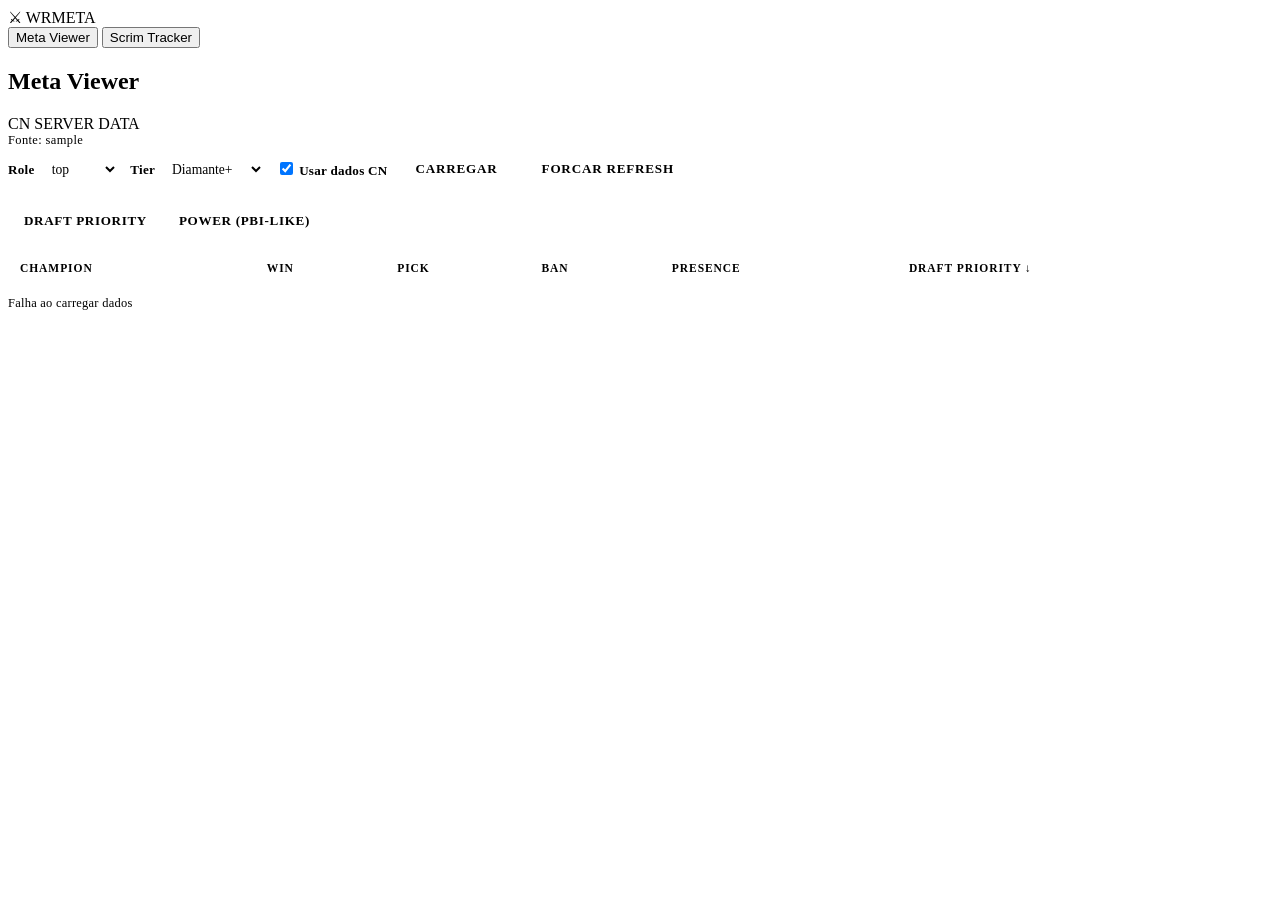
==== app/static/index.html @ bcf16499 "Scrim Tracker, CN tier fix, dark esports theme (#19) - Fix CN tier mapping: 5 tiers (Diamond+, Maste" ====
<!doctype html>
<html lang="pt-BR">
  <head>
    <meta charset="UTF-8" />
    <meta name="viewport" content="width=device-width, initial-scale=1.0" />
    <title>WR Meta Command</title>
    <link rel="preconnect" href="https://fonts.googleapis.com">
    <link rel="preconnect" href="https://fonts.gstatic.com" crossorigin>
    <link href="https://fonts.googleapis.com/css2?family=Chakra+Petch:wght@400;600;700&family=JetBrains+Mono:wght@400;500;700&display=swap" rel="stylesheet">
    <link rel="stylesheet" href="/static/scrim.css">
    <style>
      /* ===== META VIEWER INLINE STYLES ===== */
      .source-banner {
        margin-bottom: 0.4rem;
        color: var(--text-muted);
        font-size: 0.78rem;
        letter-spacing: 0.03em;
        font-family: var(--font-mono);
      }
      .controls {
        display: flex;
        gap: 0.75rem;
        margin-bottom: 1.25rem;
        flex-wrap: wrap;
        align-items: center;
      }
      .controls label {
        font-weight: 600;
        font-size: 0.82rem;
        color: var(--text-secondary);
        letter-spacing: 0.02em;
      }
      .controls select,
      .controls input[type="checkbox"] {
        accent-color: var(--accent);
      }
      .controls select {
        background: var(--surface);
        color: var(--text-primary);
        border: 1px solid var(--border);
        border-radius: 4px;
        padding: 0.4rem 0.6rem;
        font-size: 0.85rem;
        font-family: var(--font-mono);
      }
      .controls select:focus {
        border-color: var(--accent);
        outline: none;
        box-shadow: 0 0 0 2px var(--accent-glow);
      }
      .controls button {
        padding: 0.45rem 1rem;
        border: 1px solid var(--accent);
        border-radius: 4px;
        background: transparent;
        color: var(--accent);
        font-family: var(--font-heading);
        font-weight: 700;
        font-size: 0.82rem;
        letter-spacing: 0.06em;
        text-transform: uppercase;
        cursor: pointer;
        transition: all 0.2s;
      }
      .controls button:hover {
        background: var(--accent);
        color: var(--bg-deep);
        box-shadow: 0 0 12px var(--accent-glow);
      }
      #forceRefresh {
        border-color: var(--magenta) !important;
        color: var(--magenta) !important;
      }
      #forceRefresh:hover {
        background: var(--magenta) !important;
        color: var(--bg-deep) !important;
        box-shadow: 0 0 12px rgba(232, 121, 249, 0.3) !important;
      }
      .view-tabs {
        display: inline-flex;
        margin-bottom: 1rem;
        border: 1px solid var(--border);
        border-radius: 6px;
        overflow: hidden;
      }
      .view-tab {
        border: none;
        background: var(--surface);
        padding: 0.5rem 1rem;
        cursor: pointer;
        font-weight: 700;
        font-family: var(--font-heading);
        font-size: 0.82rem;
        letter-spacing: 0.05em;
        text-transform: uppercase;
        color: var(--text-secondary);
        transition: all 0.2s;
      }
      .view-tab.active {
        background: var(--accent);
        color: var(--bg-deep);
      }
      .view-tab:hover:not(.active) {
        background: var(--surface-hover);
        color: var(--text-primary);
      }
      /* Meta table */
      .meta-table-wrap {
        border: 1px solid var(--border);
        border-radius: 8px;
        overflow: hidden;
      }
      table {
        width: 100%;
        border-collapse: collapse;
      }
      th,
      td {
        padding: 0.6rem 0.75rem;
        text-align: left;
        border-bottom: 1px solid var(--border);
        font-size: 0.85rem;
      }
      th {
        background: var(--surface);
        color: var(--text-secondary);
        font-family: var(--font-heading);
        font-weight: 700;
        font-size: 0.72rem;
        letter-spacing: 0.08em;
        text-transform: uppercase;
      }
      th.sortable {
        cursor: pointer;
        user-select: none;
        transition: color 0.15s;
      }
      th.sortable:hover {
        color: var(--accent);
      }
      td {
        color: var(--text-primary);
        font-family: var(--font-mono);
        font-size: 0.82rem;
      }
      tr:hover td {
        background: var(--surface-hover);
      }
      tr:last-child td {
        border-bottom: none;
      }
      .champ-cell {
        display: flex;
        align-items: center;
        gap: 0.6rem;
        font-family: var(--font-heading);
        font-weight: 600;
        letter-spacing: 0.01em;
      }
      .champ-avatar {
        width: 30px;
        height: 30px;
        border-radius: 6px;
        object-fit: cover;
        background: var(--surface);
        flex-shrink: 0;
        border: 1px solid var(--border);
      }
      .champ-avatar-fallback {
        width: 30px;
        height: 30px;
        border-radius: 6px;
        background: var(--accent);
        color: var(--bg-deep);
        display: flex;
        align-items: center;
        justify-content: center;
        font-weight: 700;
        font-size: 0.78rem;
        flex-shrink: 0;
      }
      #message {
        margin-top: 0.75rem;
        color: var(--text-muted);
        font-size: 0.78rem;
        font-family: var(--font-mono);
        letter-spacing: 0.02em;
      }
      .warning-banner {
        background: rgba(251, 191, 36, 0.1);
        color: #fbbf24;
        border: 1px solid rgba(251, 191, 36, 0.3);
        border-radius: 6px;
        padding: 0.6rem 0.9rem;
        margin-bottom: 1rem;
        font-size: 0.82rem;
        display: none;
        font-family: var(--font-mono);
      }
    </style>
  </head>
  <body>
    <div class="app-shell">
      <header class="app-header">
        <div class="brand">
          <span class="brand-icon">&#9876;</span>
          <span class="brand-text">WR<span class="brand-accent">META</span></span>
        </div>
        <nav class="top-nav">
          <button id="navMeta" class="active" onclick="switchSection('meta')">Meta Viewer</button>
          <button id="navScrim" onclick="switchSection('scrim')">Scrim Tracker</button>
        </nav>
      </header>

      <main class="app-main">
        <section id="metaSection">
          <div class="section-header">
            <h1>Meta Viewer</h1>
            <span class="section-tag">CN SERVER DATA</span>
          </div>
          <div id="sourceLabel" class="source-banner">Fonte: sample</div>
          <div id="cnTimestamp" class="source-banner"></div>

          <div class="controls">
            <label>
              Role
              <select id="role">
                <option value="top">top</option>
                <option value="jungle">jungle</option>
                <option value="mid">mid</option>
                <option value="adc">adc</option>
                <option value="support">support</option>
              </select>
            </label>

            <label>
              Tier
              <select id="tier">
                <option value="diamond_plus">Diamante+</option>
                <option value="master">Mestre</option>
                <option value="monarch">Monarca</option>
                <option value="rift_peak">Pico do Rift</option>
              </select>
            </label>

            <label>
              <input id="useCn" type="checkbox" checked />
              Usar dados CN
            </label>

            <button id="load">Carregar</button>
            <button id="forceRefresh" title="Forcar atualizacao dos dados CN">Forcar Refresh</button>
          </div>

          <div id="warningBanner" class="warning-banner"></div>

          <div class="view-tabs">
            <button id="tabDraft" class="view-tab active" data-view="draft">Draft Priority</button>
            <button id="tabPower" class="view-tab" data-view="power">Power (PBI-like)</button>
          </div>

          <div class="meta-table-wrap">
            <table>
              <thead>
                <tr>
                  <th class="sortable" data-sort="champion">Champion</th>
                  <th class="sortable" data-sort="win">Win</th>
                  <th class="sortable" data-sort="pick">Pick</th>
                  <th class="sortable" data-sort="ban">Ban</th>
                  <th class="sortable" data-sort="presence">Presence</th>
                  <th id="scoreHeader" class="sortable" data-sort="draft_score">Draft Priority</th>
                </tr>
              </thead>
              <tbody id="rows"></tbody>
            </table>
          </div>

          <div id="message"></div>

          <script>
            const loadButton = document.getElementById("load");
            const roleSelect = document.getElementById("role");
            const tierSelect = document.getElementById("tier");
            const useCnCheckbox = document.getElementById("useCn");
            const rowsBody = document.getElementById("rows");
            const message = document.getElementById("message");
            const sourceLabel = document.getElementById("sourceLabel");
            const cnTimestamp = document.getElementById("cnTimestamp");
            const tabDraft = document.getElementById("tabDraft");
            const tabPower = document.getElementById("tabPower");
            const scoreHeader = document.getElementById("scoreHeader");
            const sortableHeaders = document.querySelectorAll("th.sortable");
            const warningBanner = document.getElementById("warningBanner");
            const forceRefreshBtn = document.getElementById("forceRefresh");

            const state = {
              view: "draft",
              sort: "draft_score",
              dir: "desc",
            };

            function pct(value) {
              return `${(value * 100).toFixed(1)}%`;
            }

            function currentScoreField() {
              return state.view === "power" ? "power_score" : "draft_score";
            }

            function updateTabs() {
              tabDraft.classList.toggle("active", state.view === "draft");
              tabPower.classList.toggle("active", state.view === "power");
            }

            function labelForSort(sortKey) {
              if (sortKey === "champion") return "Champion";
              if (sortKey === "win") return "Win";
              if (sortKey === "pick") return "Pick";
              if (sortKey === "ban") return "Ban";
              if (sortKey === "presence") return "Presence";
              return state.view === "power" ? "Power" : "Draft Priority";
            }

            function updateHeaders() {
              const scoreField = currentScoreField();
              scoreHeader.dataset.sort = scoreField;
              scoreHeader.textContent = state.view === "power" ? "Power (PBI-like)" : "Draft Priority";

              sortableHeaders.forEach((header) => {
                const key = header.dataset.sort;
                const isActive = key === state.sort;
                const arrow = isActive ? (state.dir === "asc" ? " \u2191" : " \u2193") : "";
                header.textContent = `${labelForSort(key)}${arrow}`;
              });
            }

            function champCell(item) {
              const name = item.champion || "?";
              if (item.avatar_url) {
                return `<td><div class="champ-cell"><img class="champ-avatar" src="${item.avatar_url}" alt="${name}" onerror="this.outerHTML='<span class=\\'champ-avatar-fallback\\'>${name[0]}</span>'">${name}</div></td>`;
              }
              return `<td><div class="champ-cell"><span class="champ-avatar-fallback">${name[0]}</span>${name}</div></td>`;
            }

            function render(items) {
              rowsBody.innerHTML = "";
              const scoreField = currentScoreField();

              items.forEach((item) => {
                const tr = document.createElement("tr");
                const presence = (item.pickrate || 0) + (item.banrate || 0);
                tr.innerHTML = `
                  ${champCell(item)}
                  <td>${pct(item.winrate)}</td>
                  <td>${pct(item.pickrate)}</td>
                  <td>${pct(item.banrate)}</td>
                  <td>${pct(presence)}</td>
                  <td>${(item[scoreField] ?? item.priority_score).toFixed(3)}</td>
                `;
                rowsBody.appendChild(tr);
              });
            }

            function formatCnTimestamp(isoDate) {
              if (!isoDate) return "";
              const parsed = new Date(isoDate);
              if (Number.isNaN(parsed.getTime())) {
                return `Dados CN obtidos em: ${isoDate}`;
              }
              return `Dados CN obtidos em: ${parsed.toLocaleString("pt-BR")}`;
            }

            async function refreshSourceLabel() {
              try {
                const response = await fetch("/meta/source");
                if (!response.ok) return;
                const data = await response.json();
                sourceLabel.textContent = `Fonte: ${data.source}`;
                cnTimestamp.textContent = formatCnTimestamp(data.last_fetch);
              } catch (err) {
                // silent fallback
              }
            }

            async function loadMeta(refresh) {
              const role = roleSelect.value;
              const tier = tierSelect.value;
              const source = useCnCheckbox.checked ? "auto" : "sample";
              const scoreSort = currentScoreField();

              if (!["champion", "win", "pick", "ban", "presence", "draft_score", "power_score"].includes(state.sort)) {
                state.sort = scoreSort;
              }

              rowsBody.innerHTML = "";
              message.textContent = "Carregando...";
              warningBanner.style.display = "none";

              try {
                const query = new URLSearchParams({
                  role,
                  tier,
                  source,
                  view: state.view,
                  sort: state.sort,
                  dir: state.dir,
                });
                if (refresh) query.set("refresh", "force");
                const response = await fetch(`/meta?${query.toString()}`);
                if (!response.ok) {
                  throw new Error("Falha ao carregar dados");
                }
                const data = await response.json();
                render(data.items);
                sourceLabel.textContent = `Fonte: ${data.source}`;
                cnTimestamp.textContent = formatCnTimestamp(data.last_fetch);
                message.textContent = `Mostrando ${data.items.length} campe\u00f5es \u00b7 ordenado por ${labelForSort(state.sort)} (${state.dir})`;
                if (data.warning) {
                  warningBanner.textContent = data.warning;
                  warningBanner.style.display = "block";
                }
              } catch (err) {
                rowsBody.innerHTML = "";
                message.textContent = err.message;
                cnTimestamp.textContent = "";
                await refreshSourceLabel();
              }
            }

            function setView(view) {
              state.view = view;
              const scoreField = currentScoreField();
              if (state.sort === "draft_score" || state.sort === "power_score") {
                state.sort = scoreField;
              }
              updateTabs();
              updateHeaders();
              loadMeta();
            }

            function onSortClick(header) {
              const key = header.dataset.sort;
              if (state.sort === key) {
                state.dir = state.dir === "asc" ? "desc" : "asc";
              } else {
                state.sort = key;
                state.dir = key === "champion" ? "asc" : "desc";
              }
              updateHeaders();
              loadMeta();
            }

            tabDraft.addEventListener("click", () => setView("draft"));
            tabPower.addEventListener("click", () => setView("power"));
            loadButton.addEventListener("click", () => loadMeta());
            forceRefreshBtn.addEventListener("click", () => {
              forceRefreshBtn.disabled = true;
              forceRefreshBtn.textContent = "Atualizando...";
              fetch("/api/champions/refresh").finally(() => {
                forceRefreshBtn.disabled = false;
                forceRefreshBtn.textContent = "Forcar Refresh";
              });
              loadMeta(true);
            });
            sortableHeaders.forEach((header) => header.addEventListener("click", () => onSortClick(header)));

            updateTabs();
            updateHeaders();
            loadMeta();
          </script>
        </section>

        <section id="scrimSection" style="display:none">
          <div class="section-header">
            <h1>Scrim Tracker</h1>
            <span class="section-tag">MATCH ANALYTICS</span>
          </div>
          <div class="scrim-tabs" id="scrimSubTabs"></div>
          <div id="scrimContent"></div>
        </section>
      </main>
    </div>

    <script src="/static/scrim.js"></script>
    <script>
      function switchSection(section) {
        const metaEl = document.getElementById('metaSection');
        const scrimEl = document.getElementById('scrimSection');
        const navMeta = document.getElementById('navMeta');
        const navScrim = document.getElementById('navScrim');

        if (section === 'meta') {
          metaEl.style.display = '';
          scrimEl.style.display = 'none';
          navMeta.classList.add('active');
          navScrim.classList.remove('active');
        } else {
          metaEl.style.display = 'none';
          scrimEl.style.display = '';
          navMeta.classList.remove('active');
          navScrim.classList.add('active');
          window.initScrim();
        }
      }
    </script>
  </body>
</html>
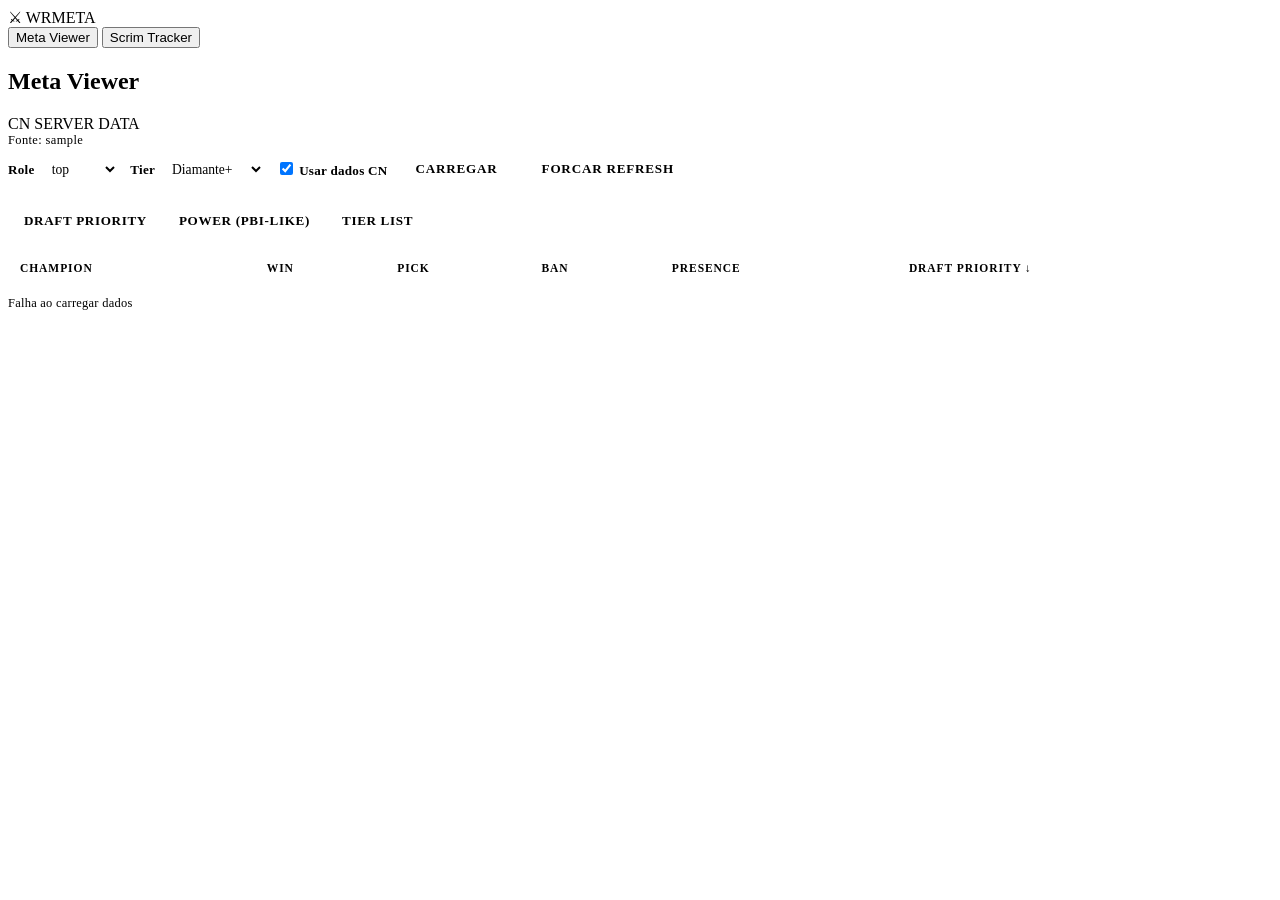
==== commit 7b8ea2ac: "OCR accuracy, tier list, sortable tables, fix Wukong consistency - Fix CN Meta force-refresh: backen" ====
--- a/app/static/index.html
+++ b/app/static/index.html
@@ -257,9 +257,11 @@
           <div class="view-tabs">
             <button id="tabDraft" class="view-tab active" data-view="draft">Draft Priority</button>
             <button id="tabPower" class="view-tab" data-view="power">Power (PBI-like)</button>
+            <button id="tabTier" class="view-tab" data-view="tier">Tier List</button>
           </div>
 
-          <div class="meta-table-wrap">
+          <div id="tierListView" style="display:none"></div>
+          <div class="meta-table-wrap" id="metaTableWrap">
             <table>
               <thead>
                 <tr>
@@ -288,10 +290,15 @@
             const cnTimestamp = document.getElementById("cnTimestamp");
             const tabDraft = document.getElementById("tabDraft");
             const tabPower = document.getElementById("tabPower");
+            const tabTier = document.getElementById("tabTier");
             const scoreHeader = document.getElementById("scoreHeader");
             const sortableHeaders = document.querySelectorAll("th.sortable");
             const warningBanner = document.getElementById("warningBanner");
             const forceRefreshBtn = document.getElementById("forceRefresh");
+            const tierListView = document.getElementById("tierListView");
+            const metaTableWrap = document.getElementById("metaTableWrap");
+
+            let lastLoadedItems = [];
 
             const state = {
               view: "draft",
@@ -310,6 +317,9 @@
             function updateTabs() {
               tabDraft.classList.toggle("active", state.view === "draft");
               tabPower.classList.toggle("active", state.view === "power");
+              tabTier.classList.toggle("active", state.view === "tier");
+              metaTableWrap.style.display = state.view === "tier" ? "none" : "";
+              tierListView.style.display = state.view === "tier" ? "" : "none";
             }
 
             function labelForSort(sortKey) {
@@ -332,6 +342,44 @@
                 const arrow = isActive ? (state.dir === "asc" ? " \u2191" : " \u2193") : "";
                 header.textContent = `${labelForSort(key)}${arrow}`;
               });
+            }
+
+            function renderMetaTierList(items) {
+              if (!items.length) { tierListView.innerHTML = '<p style="color:#999">Sem dados</p>'; return; }
+              // Score based on draft_score (already computed by backend)
+              const scored = items.map(item => ({
+                ...item,
+                score: item.draft_score ?? item.priority_score ?? 0,
+              }));
+              scored.sort((a, b) => b.score - a.score);
+
+              // Percentile-based tiers
+              const len = scored.length;
+              const tiers = { S: [], A: [], B: [], C: [], D: [] };
+              scored.forEach((item, i) => {
+                const pctile = i / len;
+                const tier = pctile < 0.10 ? "S" : pctile < 0.25 ? "A" : pctile < 0.50 ? "B" : pctile < 0.75 ? "C" : "D";
+                tiers[tier].push(item);
+              });
+
+              const tierColors = { S: "#f59e0b", A: "#22d3ee", B: "#10b981", C: "#6b7280", D: "#ef4444" };
+              let html = "";
+              for (const [label, champs] of Object.entries(tiers)) {
+                if (!champs.length) continue;
+                html += `<div style="display:flex;align-items:stretch;margin-bottom:2px;min-height:48px">
+                  <div style="min-width:40px;display:flex;align-items:center;justify-content:center;font-weight:bold;font-size:1.2rem;background:${tierColors[label]}22;color:${tierColors[label]};border-left:3px solid ${tierColors[label]};padding:6px">${label}</div>
+                  <div style="display:flex;flex-wrap:wrap;gap:6px;padding:8px;align-items:center;flex:1;background:var(--surface-raised, #1a2332)">
+                    ${champs.map(c => {
+                      const name = c.champion || "?";
+                      const av = c.avatar_url ? `<img src="${c.avatar_url}" alt="${name}" style="width:32px;height:32px;border-radius:50%;object-fit:cover" onerror="this.style.display='none'">` : "";
+                      return `<div title="${name} — WR: ${pct(c.winrate)} | Pick: ${pct(c.pickrate)} | Ban: ${pct(c.banrate)} | Score: ${c.score.toFixed(3)}" style="display:flex;flex-direction:column;align-items:center;gap:2px;min-width:42px">
+                        ${av}<span style="font-size:0.6rem;color:#94a3b8;max-width:50px;overflow:hidden;text-overflow:ellipsis;white-space:nowrap">${name}</span>
+                      </div>`;
+                    }).join("")}
+                  </div>
+                </div>`;
+              }
+              tierListView.innerHTML = html;
             }
 
             function champCell(item) {
@@ -411,7 +459,9 @@
                   throw new Error("Falha ao carregar dados");
                 }
                 const data = await response.json();
+                lastLoadedItems = data.items;
                 render(data.items);
+                if (state.view === "tier") renderMetaTierList(data.items);
                 sourceLabel.textContent = `Fonte: ${data.source}`;
                 cnTimestamp.textContent = formatCnTimestamp(data.last_fetch);
                 message.textContent = `Mostrando ${data.items.length} campe\u00f5es \u00b7 ordenado por ${labelForSort(state.sort)} (${state.dir})`;
@@ -435,7 +485,11 @@
               }
               updateTabs();
               updateHeaders();
-              loadMeta();
+              if (view === "tier" && lastLoadedItems.length) {
+                renderMetaTierList(lastLoadedItems);
+              } else {
+                loadMeta();
+              }
             }
 
             function onSortClick(header) {
@@ -452,6 +506,7 @@
 
             tabDraft.addEventListener("click", () => setView("draft"));
             tabPower.addEventListener("click", () => setView("power"));
+            tabTier.addEventListener("click", () => setView("tier"));
             loadButton.addEventListener("click", () => loadMeta());
             forceRefreshBtn.addEventListener("click", () => {
               forceRefreshBtn.disabled = true;
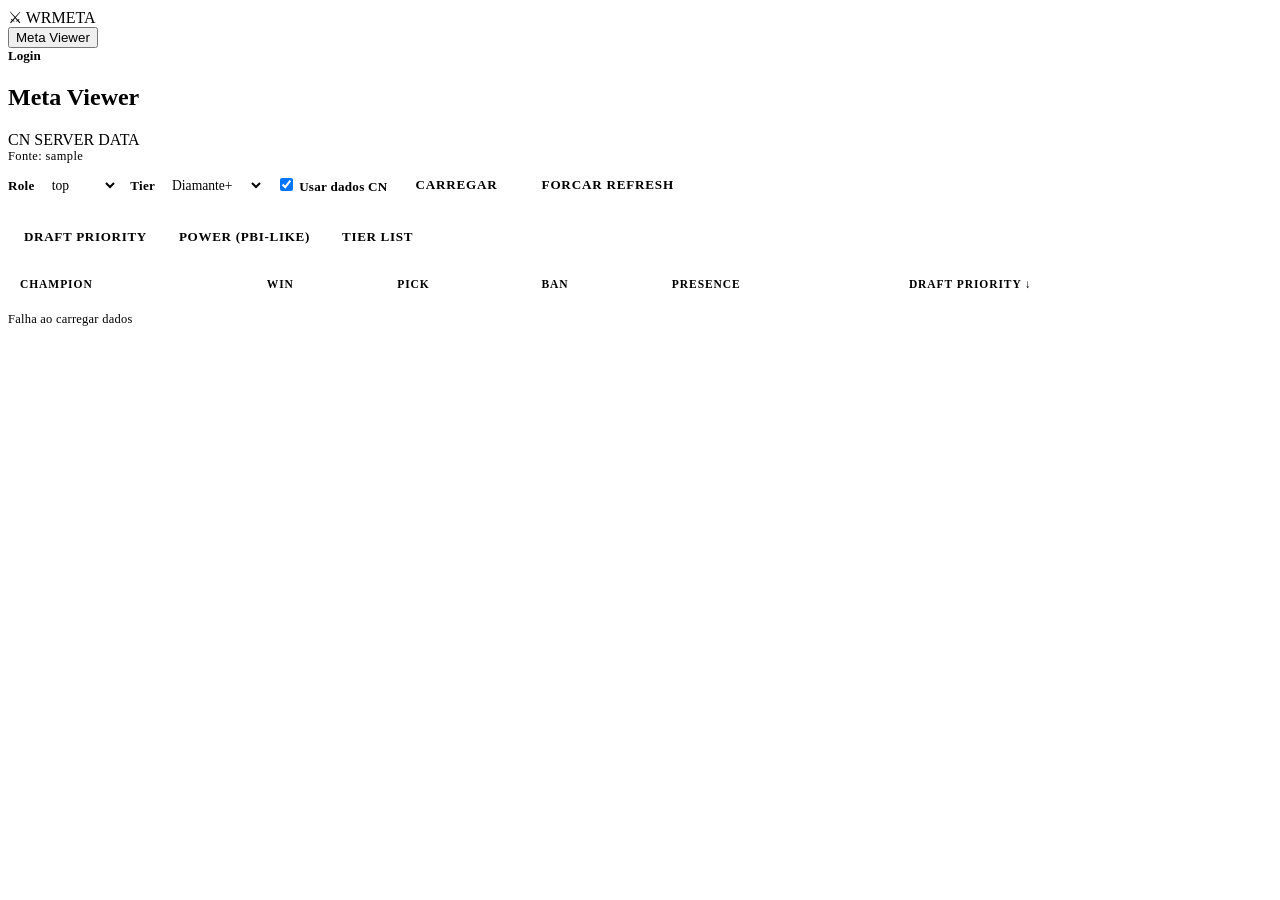
==== commit 0556167a: "feat(player): add streak tracking, personal bests, trends & comparison view - _compute_streaks: curr" ====
--- a/app/static/index.html
+++ b/app/static/index.html
@@ -208,8 +208,15 @@
         </div>
         <nav class="top-nav">
           <button id="navMeta" class="active" onclick="switchSection('meta')">Meta Viewer</button>
-          <button id="navScrim" onclick="switchSection('scrim')">Scrim Tracker</button>
+          <button id="navScrim" style="display:none" onclick="switchSection('scrim')">Scrim Tracker</button>
+          <button id="navPlayer" style="display:none" onclick="switchSection('player')">Player Tracker</button>
         </nav>
+        <div id="userArea" style="margin-left:auto;display:flex;align-items:center;gap:0.6rem;font-size:0.82rem;font-family:var(--font-mono);">
+          <span id="userInfo" style="color:var(--text-secondary);display:none;"></span>
+          <span id="userPlan" style="display:none;font-size:0.7rem;padding:0.15rem 0.45rem;border-radius:3px;font-weight:600;letter-spacing:0.04em;"></span>
+          <a id="loginBtn" href="/login" style="color:var(--accent);text-decoration:none;font-weight:600;">Login</a>
+          <button id="logoutBtn" style="display:none;background:none;border:1px solid var(--border);color:var(--text-muted);padding:0.3rem 0.6rem;border-radius:4px;cursor:pointer;font-family:var(--font-mono);font-size:0.78rem;" onclick="doLogout()">Sair</button>
+        </div>
       </header>
 
       <main class="app-main">
@@ -533,30 +540,399 @@
           <div class="scrim-tabs" id="scrimSubTabs"></div>
           <div id="scrimContent"></div>
         </section>
+
+        <section id="playerSection" style="display:none">
+          <div class="section-header">
+            <h1>Player Tracker</h1>
+            <span class="section-tag">PERSONAL STATS</span>
+          </div>
+          <div id="playerContent"></div>
+        </section>
       </main>
     </div>
 
     <script src="/static/scrim.js"></script>
     <script>
+      let currentUser = null;
+
+      const PLAN_COLORS = {
+        free: { bg: 'rgba(100,116,139,0.2)', color: '#94a3b8' },
+        player: { bg: 'rgba(34,211,238,0.15)', color: '#22d3ee' },
+        coach: { bg: 'rgba(74,222,128,0.15)', color: '#4ade80' },
+        owner: { bg: 'rgba(251,191,36,0.15)', color: '#fbbf24' },
+      };
+
+      async function checkAuth() {
+        try {
+          const res = await fetch('/api/auth/me');
+          if (!res.ok) return null;
+          const data = await res.json();
+          return data.user;
+        } catch { return null; }
+      }
+
+      function updateNav(user) {
+        currentUser = user;
+        const navScrim = document.getElementById('navScrim');
+        const navPlayer = document.getElementById('navPlayer');
+        const loginBtn = document.getElementById('loginBtn');
+        const logoutBtn = document.getElementById('logoutBtn');
+        const userInfo = document.getElementById('userInfo');
+        const userPlan = document.getElementById('userPlan');
+
+        if (user) {
+          loginBtn.style.display = 'none';
+          logoutBtn.style.display = '';
+          userInfo.style.display = '';
+          userInfo.textContent = user.display_name;
+          userPlan.style.display = '';
+          userPlan.textContent = user.plan.toUpperCase();
+          const pc = PLAN_COLORS[user.plan] || PLAN_COLORS.free;
+          userPlan.style.background = pc.bg;
+          userPlan.style.color = pc.color;
+
+          if (user.plan === 'coach' || user.plan === 'owner') {
+            navScrim.style.display = '';
+            navPlayer.style.display = '';
+          }
+          if (user.plan === 'player') {
+            navPlayer.style.display = '';
+          }
+        } else {
+          loginBtn.style.display = '';
+          logoutBtn.style.display = 'none';
+          userInfo.style.display = 'none';
+          userPlan.style.display = 'none';
+          navScrim.style.display = 'none';
+          navPlayer.style.display = 'none';
+        }
+      }
+
+      async function doLogout() {
+        await fetch('/api/auth/logout', { method: 'POST' });
+        currentUser = null;
+        updateNav(null);
+        switchSection('meta');
+      }
+
       function switchSection(section) {
         const metaEl = document.getElementById('metaSection');
         const scrimEl = document.getElementById('scrimSection');
-        const navMeta = document.getElementById('navMeta');
-        const navScrim = document.getElementById('navScrim');
-
-        if (section === 'meta') {
+        const playerEl = document.getElementById('playerSection');
+
+        document.querySelectorAll('.top-nav button').forEach(b => b.classList.remove('active'));
+        metaEl.style.display = 'none';
+        scrimEl.style.display = 'none';
+        playerEl.style.display = 'none';
+
+        if (section === 'scrim') {
+          scrimEl.style.display = '';
+          document.getElementById('navScrim').classList.add('active');
+          window.initScrim();
+        } else if (section === 'player') {
+          playerEl.style.display = '';
+          document.getElementById('navPlayer').classList.add('active');
+          window.initPlayer();
+        } else {
           metaEl.style.display = '';
-          scrimEl.style.display = 'none';
-          navMeta.classList.add('active');
-          navScrim.classList.remove('active');
+          document.getElementById('navMeta').classList.add('active');
+        }
+      }
+
+      // ============================================================
+      // Player Tracker
+      // ============================================================
+      let playerInited = false;
+
+      window.initPlayer = function () {
+        if (playerInited) return;
+        playerInited = true;
+        loadPlayerData();
+      };
+
+      async function loadPlayerData() {
+        const wrap = document.getElementById('playerContent');
+        wrap.innerHTML = '<p style="color:var(--text-muted)">Carregando...</p>';
+
+        try {
+          const [statsRes, matchesRes, champsRes, cmpRes] = await Promise.all([
+            fetch('/api/player/stats'),
+            fetch('/api/player/matches'),
+            fetch('/api/champions'),
+            fetch('/api/player/stats/comparison'),
+          ]);
+
+          if (!statsRes.ok || !matchesRes.ok) {
+            wrap.innerHTML = '<p style="color:var(--red)">Erro ao carregar dados do jogador.</p>';
+            return;
+          }
+
+          const stats = await statsRes.json();
+          const matches = await matchesRes.json();
+          const champs = champsRes.ok ? await champsRes.json() : [];
+          const cmpData = cmpRes.ok ? await cmpRes.json() : null;
+
+          renderPlayer(wrap, stats, matches, champs, cmpData);
+        } catch (err) {
+          wrap.innerHTML = `<p style="color:var(--red)">Erro: ${err.message}</p>`;
+        }
+      }
+
+      function renderPlayer(wrap, stats, matches, champs, cmpData) {
+        const o = stats.overall || {};
+        const streaks = stats.streaks || {};
+        const bests = stats.personal_bests || {};
+        const trends = stats.trends || {};
+        const champMap = {};
+        champs.forEach(c => { champMap[c.name] = c.avatar_url; });
+
+        let html = '';
+
+        // Overview cards
+        html += `<div style="display:grid;grid-template-columns:repeat(auto-fit,minmax(140px,1fr));gap:0.8rem;margin-bottom:1rem;">
+          <div class="stat-card"><div class="stat-label">Partidas</div><div class="stat-value">${o.total_games || 0}</div></div>
+          <div class="stat-card"><div class="stat-label">Winrate</div><div class="stat-value" style="color:${(o.winrate||0)>=50?'var(--green)':'var(--red)'}">${o.winrate || 0}%</div></div>
+          <div class="stat-card"><div class="stat-label">KDA</div><div class="stat-value">${o.kda || 0}</div></div>
+          <div class="stat-card"><div class="stat-label">MVPs</div><div class="stat-value" style="color:var(--gold)">${o.total_mvp || 0}</div></div>
+        </div>`;
+
+        // Streak section
+        if (streaks.current_streak > 0) {
+          const isWin = streaks.current_streak_type === 'win';
+          const streakColor = isWin ? 'var(--green)' : 'var(--red)';
+          const streakLabel = isWin ? 'SEQUÊNCIA DE VITÓRIAS' : 'SEQUÊNCIA DE DERROTAS';
+          html += `<div style="display:grid;grid-template-columns:repeat(auto-fit,minmax(160px,1fr));gap:0.8rem;margin-bottom:1.5rem;">
+            <div class="stat-card" style="border-color:${streakColor};">
+              <div class="stat-label">${streakLabel}</div>
+              <div class="stat-value" style="color:${streakColor}">${streaks.current_streak}x</div>
+            </div>
+            <div class="stat-card">
+              <div class="stat-label">Maior Sequência Win</div>
+              <div class="stat-value" style="color:var(--green)">${streaks.longest_win || 0}x</div>
+            </div>
+            <div class="stat-card">
+              <div class="stat-label">Maior Sequência Loss</div>
+              <div class="stat-value" style="color:var(--red)">${streaks.longest_loss || 0}x</div>
+            </div>
+          </div>`;
+        }
+
+        // Add match form
+        html += `<details id="playerAddForm" style="margin-bottom:1.5rem;">
+          <summary style="cursor:pointer;color:var(--accent);font-weight:600;font-family:var(--font-heading);font-size:0.95rem;letter-spacing:0.03em;">+ ADICIONAR PARTIDA</summary>
+          <div style="background:var(--surface);border:1px solid var(--border);border-radius:8px;padding:1.2rem;margin-top:0.6rem;">
+            <div style="display:grid;grid-template-columns:repeat(auto-fit,minmax(150px,1fr));gap:0.8rem;">
+              <div class="form-group"><label>Data</label><input type="date" id="pDate" value="${new Date().toISOString().slice(0,10)}" style="background:var(--bg-main);color:var(--text-primary);border:1px solid var(--border);border-radius:4px;padding:0.4rem;width:100%;font-family:var(--font-mono);font-size:0.85rem;"></div>
+              <div class="form-group"><label>Champion</label><input type="text" id="pChamp" list="pChampList" placeholder="Ex: Yasuo" style="background:var(--bg-main);color:var(--text-primary);border:1px solid var(--border);border-radius:4px;padding:0.4rem;width:100%;font-family:var(--font-mono);font-size:0.85rem;">
+                <datalist id="pChampList">${champs.map(c=>`<option value="${c.name}">`).join('')}</datalist></div>
+              <div class="form-group"><label>Role</label><select id="pRole" style="background:var(--bg-main);color:var(--text-primary);border:1px solid var(--border);border-radius:4px;padding:0.4rem;width:100%;font-family:var(--font-mono);font-size:0.85rem;">
+                <option value="top">Top</option><option value="jungle">Jungle</option><option value="mid">Mid</option><option value="bot">Bot</option><option value="support">Support</option></select></div>
+              <div class="form-group"><label>Resultado</label><select id="pResult" style="background:var(--bg-main);color:var(--text-primary);border:1px solid var(--border);border-radius:4px;padding:0.4rem;width:100%;font-family:var(--font-mono);font-size:0.85rem;">
+                <option value="win">Win</option><option value="loss">Loss</option></select></div>
+              <div class="form-group"><label>Kills</label><input type="number" id="pKills" value="0" min="0" style="background:var(--bg-main);color:var(--text-primary);border:1px solid var(--border);border-radius:4px;padding:0.4rem;width:100%;font-family:var(--font-mono);font-size:0.85rem;"></div>
+              <div class="form-group"><label>Deaths</label><input type="number" id="pDeaths" value="0" min="0" style="background:var(--bg-main);color:var(--text-primary);border:1px solid var(--border);border-radius:4px;padding:0.4rem;width:100%;font-family:var(--font-mono);font-size:0.85rem;"></div>
+              <div class="form-group"><label>Assists</label><input type="number" id="pAssists" value="0" min="0" style="background:var(--bg-main);color:var(--text-primary);border:1px solid var(--border);border-radius:4px;padding:0.4rem;width:100%;font-family:var(--font-mono);font-size:0.85rem;"></div>
+              <div class="form-group"><label>Modo</label><select id="pMode" style="background:var(--bg-main);color:var(--text-primary);border:1px solid var(--border);border-radius:4px;padding:0.4rem;width:100%;font-family:var(--font-mono);font-size:0.85rem;">
+                <option value="ranked">Ranked</option><option value="normal">Normal</option><option value="custom">Custom</option><option value="scrim">Scrim</option></select></div>
+            </div>
+            <div style="display:flex;gap:0.6rem;align-items:center;margin-top:0.8rem;">
+              <label style="font-size:0.82rem;color:var(--text-secondary);display:flex;align-items:center;gap:0.3rem;"><input type="checkbox" id="pMvp"> MVP</label>
+              <label style="font-size:0.82rem;color:var(--text-secondary);display:flex;align-items:center;gap:0.3rem;"><input type="checkbox" id="pSvp"> SVP</label>
+            </div>
+            <button onclick="submitPlayerMatch()" style="margin-top:0.8rem;padding:0.5rem 1.5rem;background:var(--accent-dim);color:var(--text-primary);border:1px solid var(--accent);border-radius:6px;font-family:var(--font-heading);font-weight:700;cursor:pointer;letter-spacing:0.03em;">SALVAR</button>
+          </div>
+        </details>`;
+
+        // Champion stats table
+        if (stats.champions && stats.champions.length) {
+          html += `<h3 style="font-family:var(--font-heading);color:var(--accent);margin-bottom:0.6rem;font-size:1rem;">Champions</h3>`;
+          html += `<div style="overflow-x:auto;margin-bottom:1.5rem;"><table class="data-table"><thead><tr>
+            <th>CHAMPION</th><th>GAMES</th><th>WIN%</th><th>KDA</th><th>MVPs</th>
+          </tr></thead><tbody>`;
+          for (const c of stats.champions) {
+            const avatar = champMap[c.champion] ? `<img src="${champMap[c.champion]}" width="24" height="24" style="border-radius:4px;vertical-align:middle;margin-right:0.4rem;">` : '';
+            html += `<tr>
+              <td>${avatar}${c.champion}</td>
+              <td>${c.games}</td>
+              <td style="color:${c.winrate>=50?'var(--green)':'var(--red)'}">${c.winrate}%</td>
+              <td>${c.kda}</td>
+              <td style="color:var(--gold)">${c.mvps || 0}</td>
+            </tr>`;
+          }
+          html += `</tbody></table></div>`;
+        }
+
+        // Role stats
+        if (stats.roles && stats.roles.length) {
+          html += `<h3 style="font-family:var(--font-heading);color:var(--accent);margin-bottom:0.6rem;font-size:1rem;">Por Role</h3>`;
+          html += `<div style="display:grid;grid-template-columns:repeat(auto-fit,minmax(160px,1fr));gap:0.6rem;margin-bottom:1.5rem;">`;
+          for (const r of stats.roles) {
+            html += `<div class="stat-card">
+              <div class="stat-label" style="text-transform:uppercase">${r.role}</div>
+              <div style="font-size:0.85rem;">${r.games} games &middot; <span style="color:${r.winrate>=50?'var(--green)':'var(--red)'}">${r.winrate}%</span> &middot; KDA ${r.kda}</div>
+            </div>`;
+          }
+          html += `</div>`;
+        }
+
+        // Personal bests
+        if (bests.best_kda || bests.most_kills || bests.most_assists) {
+          html += `<h3 style="font-family:var(--font-heading);color:var(--accent);margin-bottom:0.6rem;font-size:1rem;">Personal Bests</h3>`;
+          html += `<div style="display:grid;grid-template-columns:repeat(auto-fit,minmax(200px,1fr));gap:0.6rem;margin-bottom:1.5rem;">`;
+          const bestItems = [
+            { label: 'Melhor KDA', game: bests.best_kda, value: bests.best_kda ? `${bests.best_kda.kda} KDA` : '-' },
+            { label: 'Mais Kills', game: bests.most_kills, value: bests.most_kills ? `${bests.most_kills.kills} kills` : '-' },
+            { label: 'Mais Assists', game: bests.most_assists, value: bests.most_assists ? `${bests.most_assists.assists} assists` : '-' },
+          ];
+          for (const bi of bestItems) {
+            const g = bi.game;
+            const champImg = g && champMap[g.champion] ? `<img src="${champMap[g.champion]}" width="20" height="20" style="border-radius:3px;vertical-align:middle;margin-right:0.3rem;">` : '';
+            const detail = g ? `${champImg}${g.champion} · ${g.kills}/${g.deaths}/${g.assists} · ${g.date}` : '';
+            html += `<div class="stat-card">
+              <div class="stat-label">${bi.label}</div>
+              <div class="stat-value" style="color:var(--gold);font-size:1.3rem;">${bi.value}</div>
+              <div style="font-size:0.75rem;color:var(--text-muted);margin-top:0.2rem;">${detail}</div>
+            </div>`;
+          }
+          html += `</div>`;
+        }
+
+        // Improvement trends
+        if (trends.last10 && trends.last10.games > 0) {
+          html += `<h3 style="font-family:var(--font-heading);color:var(--accent);margin-bottom:0.6rem;font-size:1rem;">Tendencia de Melhora</h3>`;
+          html += `<div style="overflow-x:auto;margin-bottom:1.5rem;"><table class="data-table"><thead><tr>
+            <th>PERIODO</th><th>PARTIDAS</th><th>WIN%</th><th>KDA</th><th>K</th><th>D</th><th>A</th>
+          </tr></thead><tbody>`;
+          const periods = [
+            { label: 'Ultimas 10', d: trends.last10 },
+            { label: 'Ultimas 20', d: trends.last20 },
+            { label: 'Geral', d: trends.all_time },
+          ];
+          for (const p of periods) {
+            if (!p.d || !p.d.games) continue;
+            const wColor = p.d.winrate >= 50 ? 'var(--green)' : 'var(--red)';
+            html += `<tr>
+              <td style="font-weight:600;">${p.label}</td>
+              <td>${p.d.games}</td>
+              <td style="color:${wColor}">${p.d.winrate}%</td>
+              <td>${p.d.kda}</td>
+              <td>${p.d.avg_kills}</td>
+              <td>${p.d.avg_deaths}</td>
+              <td>${p.d.avg_assists}</td>
+            </tr>`;
+          }
+          html += `</tbody></table></div>`;
+        }
+
+        // Comparison: player vs team
+        if (cmpData && cmpData.comparison && cmpData.comparison.length > 0) {
+          html += `<h3 style="font-family:var(--font-heading);color:var(--accent);margin-bottom:0.6rem;font-size:1rem;">Eu vs Time (por Role)</h3>`;
+          html += `<div style="overflow-x:auto;margin-bottom:1.5rem;"><table class="data-table"><thead><tr>
+            <th>ROLE</th><th>FONTE</th><th>GAMES</th><th>WIN%</th><th>KDA</th><th>K</th><th>D</th><th>A</th>
+          </tr></thead><tbody>`;
+          for (const row of cmpData.comparison) {
+            const hasPlayer = row.player && row.player.games > 0;
+            const hasTeam = row.team && row.team.games > 0;
+            if (hasPlayer) {
+              const p = row.player;
+              html += `<tr style="background:rgba(34,211,238,0.05);">
+                <td rowspan="${hasTeam ? 2 : 1}" style="font-weight:700;text-transform:uppercase;vertical-align:middle;">${row.role}</td>
+                <td style="color:var(--accent);font-size:0.8rem;">Eu</td>
+                <td>${p.games}</td>
+                <td style="color:${p.winrate>=50?'var(--green)':'var(--red)'}">${p.winrate}%</td>
+                <td>${p.kda}</td>
+                <td>${p.avg_kills}</td>
+                <td>${p.avg_deaths}</td>
+                <td>${p.avg_assists}</td>
+              </tr>`;
+            }
+            if (hasTeam) {
+              const t = row.team;
+              if (!hasPlayer) {
+                html += `<tr><td style="font-weight:700;text-transform:uppercase;">${row.role}</td>`;
+              } else {
+                html += `<tr>`;
+              }
+              html += `<td style="color:var(--text-muted);font-size:0.8rem;">Time</td>
+                <td>${t.games}</td>
+                <td style="color:${t.winrate>=50?'var(--green)':'var(--red)'}">-</td>
+                <td>${t.kda}</td>
+                <td>${t.avg_kills}</td>
+                <td>${t.avg_deaths}</td>
+                <td>${t.avg_assists}</td>
+              </tr>`;
+            }
+          }
+          html += `</tbody></table></div>`;
+        }
+
+        // Match history
+        html += `<h3 style="font-family:var(--font-heading);color:var(--accent);margin-bottom:0.6rem;font-size:1rem;">Historico</h3>`;
+        if (matches.length === 0) {
+          html += `<p style="color:var(--text-muted)">Nenhuma partida registrada ainda.</p>`;
         } else {
-          metaEl.style.display = 'none';
-          scrimEl.style.display = '';
-          navMeta.classList.remove('active');
-          navScrim.classList.add('active');
-          window.initScrim();
-        }
-      }
+          html += `<div style="display:flex;flex-direction:column;gap:0.5rem;">`;
+          for (const m of matches) {
+            const avatar = champMap[m.champion] ? `<img src="${champMap[m.champion]}" width="28" height="28" style="border-radius:4px;vertical-align:middle;margin-right:0.5rem;">` : '';
+            const winColor = m.result === 'win' ? 'var(--green)' : 'var(--red)';
+            const kda = `${m.kills}/${m.deaths}/${m.assists}`;
+            html += `<div style="background:var(--surface);border:1px solid var(--border);border-radius:6px;padding:0.6rem 0.8rem;display:flex;align-items:center;gap:0.8rem;font-size:0.85rem;">
+              ${avatar}
+              <span style="font-weight:600;min-width:90px;">${m.champion}</span>
+              <span style="color:var(--text-muted);min-width:55px;">${m.role}</span>
+              <span style="color:${winColor};font-weight:700;min-width:35px;">${m.result.toUpperCase()}</span>
+              <span style="font-family:var(--font-mono);min-width:70px;">${kda}</span>
+              <span style="color:var(--text-muted);font-size:0.78rem;">${m.date}</span>
+              ${m.is_mvp ? '<span style="color:var(--gold);font-weight:700;font-size:0.75rem;">MVP</span>' : ''}
+              <button onclick="deletePlayerMatch(${m.id})" style="margin-left:auto;background:none;border:none;color:var(--red);cursor:pointer;font-size:0.8rem;opacity:0.6;" title="Remover">&#10005;</button>
+            </div>`;
+          }
+          html += `</div>`;
+        }
+
+        wrap.innerHTML = html;
+      }
+
+      async function submitPlayerMatch() {
+        const body = {
+          date: document.getElementById('pDate').value,
+          champion: document.getElementById('pChamp').value.trim(),
+          role: document.getElementById('pRole').value,
+          result: document.getElementById('pResult').value,
+          kills: parseInt(document.getElementById('pKills').value) || 0,
+          deaths: parseInt(document.getElementById('pDeaths').value) || 0,
+          assists: parseInt(document.getElementById('pAssists').value) || 0,
+          game_mode: document.getElementById('pMode').value,
+          is_mvp: document.getElementById('pMvp').checked,
+          is_svp: document.getElementById('pSvp').checked,
+        };
+        if (!body.champion) { alert('Escolha um champion'); return; }
+
+        const res = await fetch('/api/player/matches', {
+          method: 'POST',
+          headers: { 'Content-Type': 'application/json' },
+          body: JSON.stringify(body),
+        });
+        if (res.ok) {
+          playerInited = false;
+          loadPlayerData();
+        } else {
+          const err = await res.json();
+          alert(err.detail || 'Erro ao salvar');
+        }
+      }
+
+      async function deletePlayerMatch(id) {
+        if (!confirm('Remover esta partida?')) return;
+        const res = await fetch(`/api/player/matches/${id}`, { method: 'DELETE' });
+        if (res.ok) {
+          playerInited = false;
+          loadPlayerData();
+        }
+      }
+
+      // Check auth on load
+      checkAuth().then(updateNav);
     </script>
   </body>
 </html>
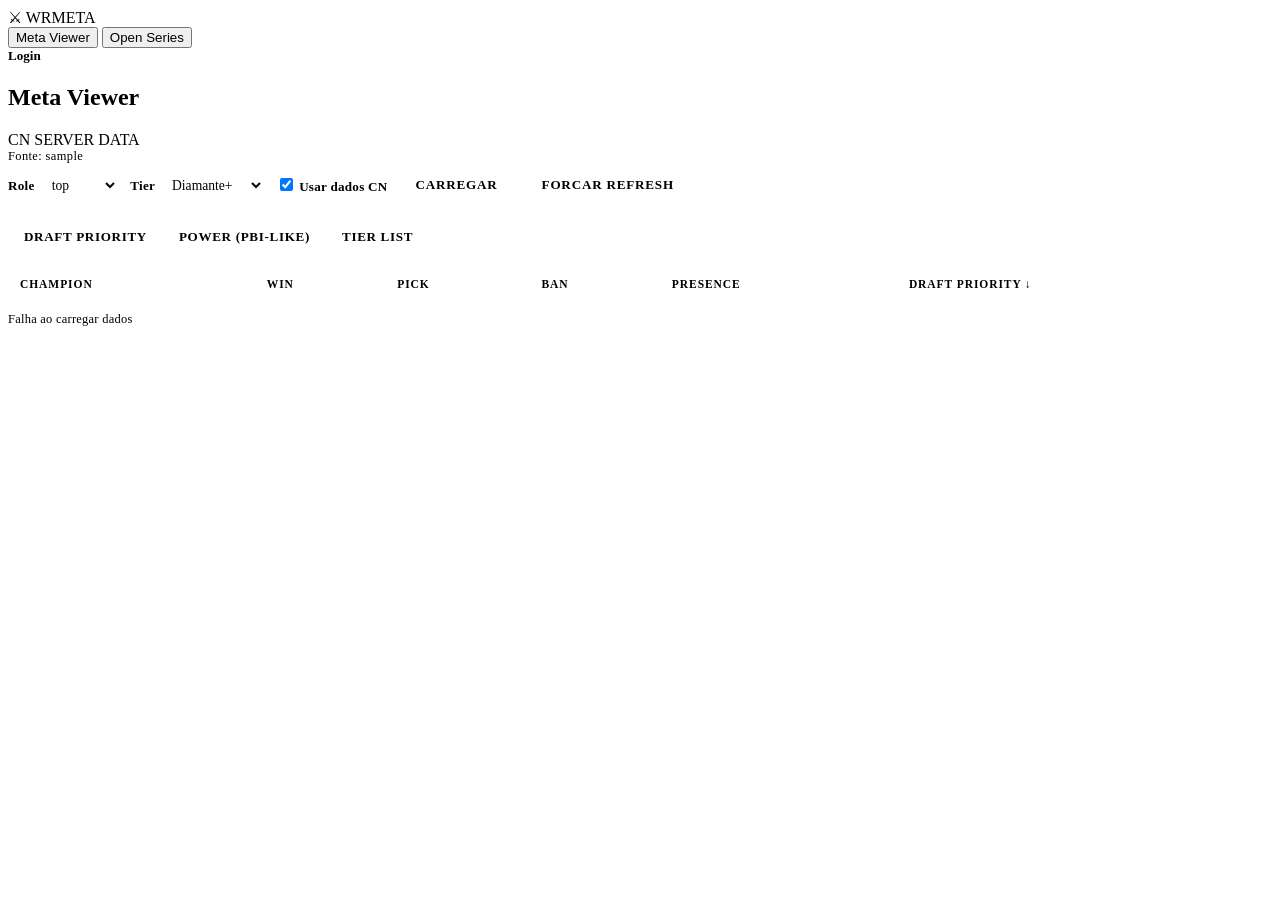
==== commit d54277d9: "feat: add Open Series BR scraper and meta section - New app/fetch_openseries.py: scrapes openseries." ====
--- a/app/static/index.html
+++ b/app/static/index.html
@@ -208,6 +208,7 @@
         </div>
         <nav class="top-nav">
           <button id="navMeta" class="active" onclick="switchSection('meta')">Meta Viewer</button>
+          <button id="navOpenSeries" onclick="switchSection('openseries')">Open Series</button>
           <button id="navScrim" style="display:none" onclick="switchSection('scrim')">Scrim Tracker</button>
           <button id="navPlayer" style="display:none" onclick="switchSection('player')">Player Tracker</button>
         </nav>
@@ -548,6 +549,31 @@
           </div>
           <div id="playerContent"></div>
         </section>
+
+        <section id="openseriesSection" style="display:none">
+          <div class="section-header">
+            <h1>Open Series Meta</h1>
+            <span class="section-tag">BR COMPETITIVE DATA</span>
+          </div>
+          <div id="osSourceBanner" class="source-banner" style="margin-bottom:0.5rem;">Fonte: openseries.com.br</div>
+          <div style="display:flex;gap:0.6rem;align-items:center;margin-bottom:1rem;flex-wrap:wrap;">
+            <input id="osSearch" type="text" placeholder="Buscar campeão..." style="background:var(--surface);color:var(--text-primary);border:1px solid var(--border);border-radius:4px;padding:0.4rem 0.7rem;font-family:var(--font-mono);font-size:0.85rem;min-width:180px;">
+            <select id="osSortField" style="background:var(--surface);color:var(--text-primary);border:1px solid var(--border);border-radius:4px;padding:0.4rem 0.6rem;font-family:var(--font-mono);font-size:0.82rem;">
+              <option value="pick_rate">Pick Rate</option>
+              <option value="ban_rate">Ban Rate</option>
+              <option value="win_rate">Win Rate</option>
+              <option value="kda">KDA</option>
+              <option value="avg_gold">Gold Médio</option>
+              <option value="champion">Nome</option>
+            </select>
+            <select id="osSortDir" style="background:var(--surface);color:var(--text-primary);border:1px solid var(--border);border-radius:4px;padding:0.4rem 0.6rem;font-family:var(--font-mono);font-size:0.82rem;">
+              <option value="desc">↓ Desc</option>
+              <option value="asc">↑ Asc</option>
+            </select>
+            <button onclick="loadOpenSeries(true)" style="background:var(--accent-dim);color:var(--text-primary);border:1px solid var(--accent);border-radius:4px;padding:0.4rem 0.8rem;font-family:var(--font-heading);font-size:0.8rem;font-weight:700;cursor:pointer;letter-spacing:0.04em;">↺ ATUALIZAR</button>
+          </div>
+          <div id="osContent" style="overflow-x:auto;"></div>
+        </section>
       </main>
     </div>
 
@@ -619,11 +645,13 @@
         const metaEl = document.getElementById('metaSection');
         const scrimEl = document.getElementById('scrimSection');
         const playerEl = document.getElementById('playerSection');
+        const osEl = document.getElementById('openseriesSection');
 
         document.querySelectorAll('.top-nav button').forEach(b => b.classList.remove('active'));
         metaEl.style.display = 'none';
         scrimEl.style.display = 'none';
         playerEl.style.display = 'none';
+        osEl.style.display = 'none';
 
         if (section === 'scrim') {
           scrimEl.style.display = '';
@@ -633,6 +661,10 @@
           playerEl.style.display = '';
           document.getElementById('navPlayer').classList.add('active');
           window.initPlayer();
+        } else if (section === 'openseries') {
+          osEl.style.display = '';
+          document.getElementById('navOpenSeries').classList.add('active');
+          initOpenSeries();
         } else {
           metaEl.style.display = '';
           document.getElementById('navMeta').classList.add('active');
@@ -933,6 +965,116 @@
 
       // Check auth on load
       checkAuth().then(updateNav);
+
+      // ============================================================
+      // Open Series Meta
+      // ============================================================
+      let osData = null;
+      let osInited = false;
+
+      function initOpenSeries() {
+        if (osInited) { renderOpenSeries(); return; }
+        loadOpenSeries(false);
+      }
+
+      async function loadOpenSeries(forceRefresh) {
+        const content = document.getElementById('osContent');
+        const banner = document.getElementById('osSourceBanner');
+        content.innerHTML = '<p style="color:var(--text-muted)">Carregando dados da Open Series...</p>';
+
+        try {
+          const url = forceRefresh ? '/openseries?refresh=force' : '/openseries';
+          const res = await fetch(url);
+          if (!res.ok) throw new Error(`HTTP ${res.status}`);
+          const data = await res.json();
+          osData = data.champions || [];
+          osInited = true;
+
+          if (data.last_fetch) {
+            const d = new Date(data.last_fetch);
+            banner.textContent = `Última atualização: ${d.toLocaleString('pt-BR')} • ${data.total} campeões`;
+          } else {
+            banner.textContent = `Fonte: openseries.com.br • ${data.total} campeões`;
+          }
+
+          renderOpenSeries();
+        } catch (err) {
+          content.innerHTML = `<p style="color:var(--red)">Erro ao carregar dados: ${err.message}</p>`;
+        }
+      }
+
+      function renderOpenSeries() {
+        if (!osData) return;
+        const content = document.getElementById('osContent');
+        const search = (document.getElementById('osSearch')?.value || '').toLowerCase();
+        const sortField = document.getElementById('osSortField')?.value || 'pick_rate';
+        const sortDir = document.getElementById('osSortDir')?.value || 'desc';
+
+        let rows = osData.filter(c => !search || c.champion.toLowerCase().includes(search));
+
+        rows.sort((a, b) => {
+          let va = a[sortField], vb = b[sortField];
+          if (typeof va === 'string') {
+            return sortDir === 'asc' ? va.localeCompare(vb) : vb.localeCompare(va);
+          }
+          return sortDir === 'asc' ? va - vb : vb - va;
+        });
+
+        function pct(v) { return (v * 100).toFixed(1) + '%'; }
+        function winColor(v) {
+          if (v >= 0.55) return 'var(--green)';
+          if (v <= 0.45) return 'var(--red)';
+          return 'var(--text-primary)';
+        }
+
+        let html = `<table class="data-table" style="width:100%;border-collapse:collapse;font-size:0.84rem;">
+          <thead><tr>
+            <th style="text-align:left;padding:0.5rem 0.7rem;color:var(--text-muted);font-size:0.75rem;border-bottom:1px solid var(--border);">#</th>
+            <th style="text-align:left;padding:0.5rem 0.7rem;color:var(--text-muted);font-size:0.75rem;border-bottom:1px solid var(--border);">CAMPEÃO</th>
+            <th style="padding:0.5rem 0.7rem;color:var(--text-muted);font-size:0.75rem;border-bottom:1px solid var(--border);text-align:center;">PICKS</th>
+            <th style="padding:0.5rem 0.7rem;color:var(--text-muted);font-size:0.75rem;border-bottom:1px solid var(--border);text-align:center;">PICK%</th>
+            <th style="padding:0.5rem 0.7rem;color:var(--text-muted);font-size:0.75rem;border-bottom:1px solid var(--border);text-align:center;">BANS</th>
+            <th style="padding:0.5rem 0.7rem;color:var(--text-muted);font-size:0.75rem;border-bottom:1px solid var(--border);text-align:center;">BAN%</th>
+            <th style="padding:0.5rem 0.7rem;color:var(--text-muted);font-size:0.75rem;border-bottom:1px solid var(--border);text-align:center;">WIN%</th>
+            <th style="padding:0.5rem 0.7rem;color:var(--text-muted);font-size:0.75rem;border-bottom:1px solid var(--border);text-align:center;">KDA</th>
+            <th style="padding:0.5rem 0.7rem;color:var(--text-muted);font-size:0.75rem;border-bottom:1px solid var(--border);text-align:center;">K/D/A</th>
+            <th style="padding:0.5rem 0.7rem;color:var(--text-muted);font-size:0.75rem;border-bottom:1px solid var(--border);text-align:center;">GOLD MÉD.</th>
+          </tr></thead><tbody>`;
+
+        rows.forEach((c, i) => {
+          const kda = c.avg_kills && c.avg_deaths
+            ? `${c.avg_kills.toFixed(1)}/${c.avg_deaths.toFixed(1)}/${c.avg_assists.toFixed(1)}`
+            : '—';
+          const gold = c.avg_gold ? c.avg_gold.toLocaleString('pt-BR') : '—';
+          const presence = ((c.pick_rate + c.ban_rate) * 100).toFixed(1);
+          html += `<tr style="border-bottom:1px solid var(--border);transition:background 0.1s;" onmouseover="this.style.background='var(--surface)'" onmouseout="this.style.background=''">
+            <td style="padding:0.45rem 0.7rem;color:var(--text-muted);font-size:0.75rem;">${i + 1}</td>
+            <td style="padding:0.45rem 0.7rem;font-weight:600;">${c.champion}</td>
+            <td style="padding:0.45rem 0.7rem;text-align:center;">${c.picks}</td>
+            <td style="padding:0.45rem 0.7rem;text-align:center;color:#8B5CF6;">${pct(c.pick_rate)}</td>
+            <td style="padding:0.45rem 0.7rem;text-align:center;">${c.bans}</td>
+            <td style="padding:0.45rem 0.7rem;text-align:center;color:var(--text-secondary);">${pct(c.ban_rate)}</td>
+            <td style="padding:0.45rem 0.7rem;text-align:center;font-weight:700;color:${winColor(c.win_rate)};">${pct(c.win_rate)}</td>
+            <td style="padding:0.45rem 0.7rem;text-align:center;color:#10B981;">${c.kda ? c.kda.toFixed(2) : '—'}</td>
+            <td style="padding:0.45rem 0.7rem;text-align:center;font-family:var(--font-mono);font-size:0.8rem;">${kda}</td>
+            <td style="padding:0.45rem 0.7rem;text-align:center;color:#F59E0B;">${gold}</td>
+          </tr>`;
+        });
+
+        html += `</tbody></table>`;
+        if (rows.length === 0) {
+          html = '<p style="color:var(--text-muted)">Nenhum campeão encontrado.</p>';
+        }
+        content.innerHTML = html;
+      }
+
+      // Wire up live search and sort controls
+      document.addEventListener('DOMContentLoaded', () => {
+        ['osSearch', 'osSortField', 'osSortDir'].forEach(id => {
+          const el = document.getElementById(id);
+          if (el) el.addEventListener('input', () => { if (osInited) renderOpenSeries(); });
+        });
+      });
     </script>
   </body>
 </html>
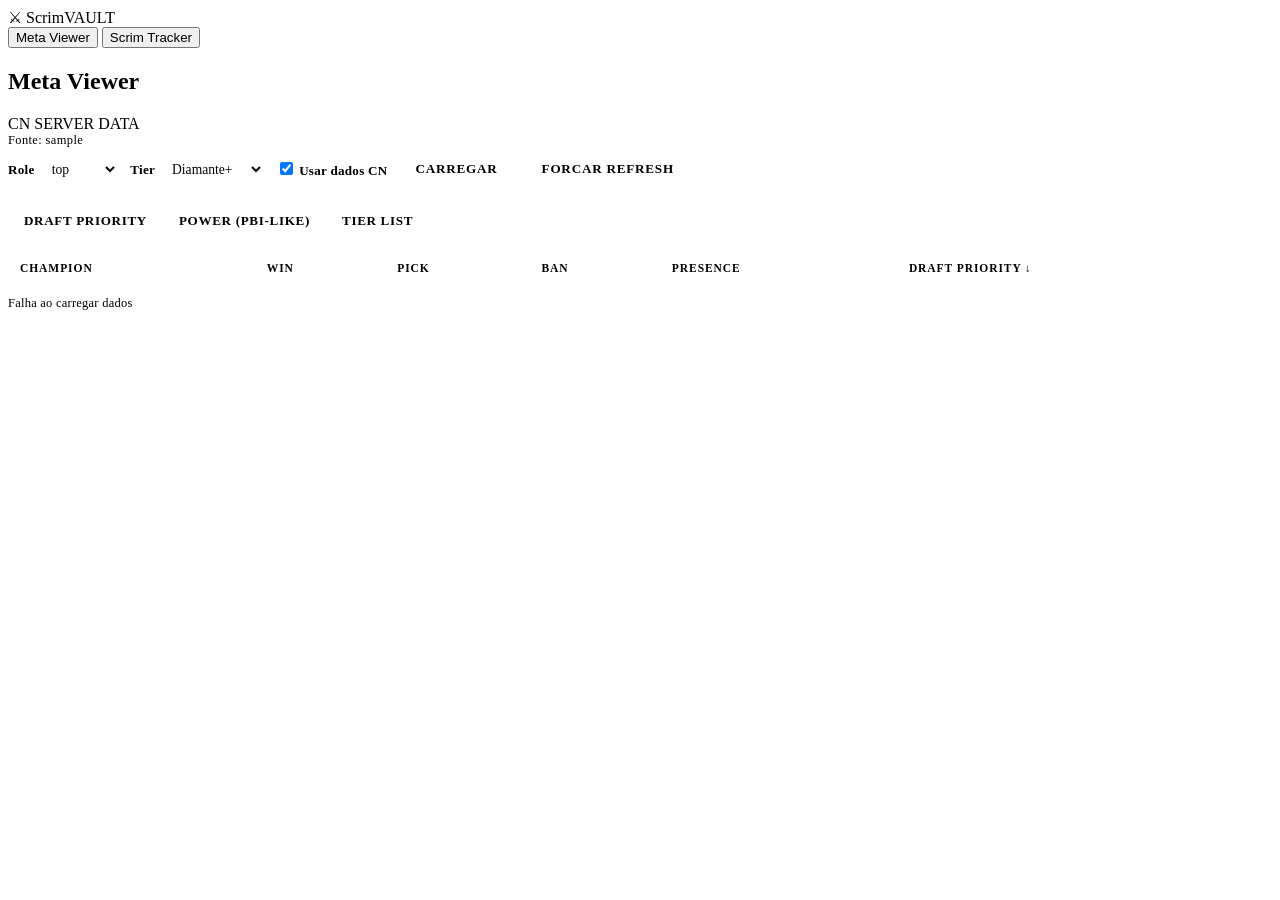
==== commit c8525a17: "feat: add enemy general tierlist and prior uncommitted improvements - New endpoint /api/scrims/enemy" ====
--- a/app/static/index.html
+++ b/app/static/index.html
@@ -3,7 +3,7 @@
   <head>
     <meta charset="UTF-8" />
     <meta name="viewport" content="width=device-width, initial-scale=1.0" />
-    <title>WR Meta Command</title>
+    <title>ScrimVault</title>
     <link rel="preconnect" href="https://fonts.googleapis.com">
     <link rel="preconnect" href="https://fonts.gstatic.com" crossorigin>
     <link href="https://fonts.googleapis.com/css2?family=Chakra+Petch:wght@400;600;700&family=JetBrains+Mono:wght@400;500;700&display=swap" rel="stylesheet">
@@ -204,20 +204,12 @@
       <header class="app-header">
         <div class="brand">
           <span class="brand-icon">&#9876;</span>
-          <span class="brand-text">WR<span class="brand-accent">META</span></span>
+          <span class="brand-text">Scrim<span class="brand-accent">VAULT</span></span>
         </div>
         <nav class="top-nav">
           <button id="navMeta" class="active" onclick="switchSection('meta')">Meta Viewer</button>
-          <button id="navOpenSeries" onclick="switchSection('openseries')">Open Series</button>
-          <button id="navScrim" style="display:none" onclick="switchSection('scrim')">Scrim Tracker</button>
-          <button id="navPlayer" style="display:none" onclick="switchSection('player')">Player Tracker</button>
+          <button id="navScrim" onclick="switchSection('scrim')">Scrim Tracker</button>
         </nav>
-        <div id="userArea" style="margin-left:auto;display:flex;align-items:center;gap:0.6rem;font-size:0.82rem;font-family:var(--font-mono);">
-          <span id="userInfo" style="color:var(--text-secondary);display:none;"></span>
-          <span id="userPlan" style="display:none;font-size:0.7rem;padding:0.15rem 0.45rem;border-radius:3px;font-weight:600;letter-spacing:0.04em;"></span>
-          <a id="loginBtn" href="/login" style="color:var(--accent);text-decoration:none;font-weight:600;">Login</a>
-          <button id="logoutBtn" style="display:none;background:none;border:1px solid var(--border);color:var(--text-muted);padding:0.3rem 0.6rem;border-radius:4px;cursor:pointer;font-family:var(--font-mono);font-size:0.78rem;" onclick="doLogout()">Sair</button>
-        </div>
       </header>
 
       <main class="app-main">
@@ -541,540 +533,30 @@
           <div class="scrim-tabs" id="scrimSubTabs"></div>
           <div id="scrimContent"></div>
         </section>
-
-        <section id="playerSection" style="display:none">
-          <div class="section-header">
-            <h1>Player Tracker</h1>
-            <span class="section-tag">PERSONAL STATS</span>
-          </div>
-          <div id="playerContent"></div>
-        </section>
-
-        <section id="openseriesSection" style="display:none">
-          <div class="section-header">
-            <h1>Open Series Meta</h1>
-            <span class="section-tag">BR COMPETITIVE DATA</span>
-          </div>
-          <div id="osSourceBanner" class="source-banner" style="margin-bottom:0.5rem;">Fonte: openseries.com.br</div>
-          <div style="display:flex;gap:0.6rem;align-items:center;margin-bottom:1rem;flex-wrap:wrap;">
-            <input id="osSearch" type="text" placeholder="Buscar campeão..." style="background:var(--surface);color:var(--text-primary);border:1px solid var(--border);border-radius:4px;padding:0.4rem 0.7rem;font-family:var(--font-mono);font-size:0.85rem;min-width:180px;">
-            <select id="osSortField" style="background:var(--surface);color:var(--text-primary);border:1px solid var(--border);border-radius:4px;padding:0.4rem 0.6rem;font-family:var(--font-mono);font-size:0.82rem;">
-              <option value="pick_rate">Pick Rate</option>
-              <option value="ban_rate">Ban Rate</option>
-              <option value="win_rate">Win Rate</option>
-              <option value="kda">KDA</option>
-              <option value="avg_gold">Gold Médio</option>
-              <option value="champion">Nome</option>
-            </select>
-            <select id="osSortDir" style="background:var(--surface);color:var(--text-primary);border:1px solid var(--border);border-radius:4px;padding:0.4rem 0.6rem;font-family:var(--font-mono);font-size:0.82rem;">
-              <option value="desc">↓ Desc</option>
-              <option value="asc">↑ Asc</option>
-            </select>
-            <button onclick="loadOpenSeries(true)" style="background:var(--accent-dim);color:var(--text-primary);border:1px solid var(--accent);border-radius:4px;padding:0.4rem 0.8rem;font-family:var(--font-heading);font-size:0.8rem;font-weight:700;cursor:pointer;letter-spacing:0.04em;">↺ ATUALIZAR</button>
-          </div>
-          <div id="osContent" style="overflow-x:auto;"></div>
-        </section>
       </main>
     </div>
 
     <script src="/static/scrim.js"></script>
     <script>
-      let currentUser = null;
-
-      const PLAN_COLORS = {
-        free: { bg: 'rgba(100,116,139,0.2)', color: '#94a3b8' },
-        player: { bg: 'rgba(34,211,238,0.15)', color: '#22d3ee' },
-        coach: { bg: 'rgba(74,222,128,0.15)', color: '#4ade80' },
-        owner: { bg: 'rgba(251,191,36,0.15)', color: '#fbbf24' },
-      };
-
-      async function checkAuth() {
-        try {
-          const res = await fetch('/api/auth/me');
-          if (!res.ok) return null;
-          const data = await res.json();
-          return data.user;
-        } catch { return null; }
-      }
-
-      function updateNav(user) {
-        currentUser = user;
-        const navScrim = document.getElementById('navScrim');
-        const navPlayer = document.getElementById('navPlayer');
-        const loginBtn = document.getElementById('loginBtn');
-        const logoutBtn = document.getElementById('logoutBtn');
-        const userInfo = document.getElementById('userInfo');
-        const userPlan = document.getElementById('userPlan');
-
-        if (user) {
-          loginBtn.style.display = 'none';
-          logoutBtn.style.display = '';
-          userInfo.style.display = '';
-          userInfo.textContent = user.display_name;
-          userPlan.style.display = '';
-          userPlan.textContent = user.plan.toUpperCase();
-          const pc = PLAN_COLORS[user.plan] || PLAN_COLORS.free;
-          userPlan.style.background = pc.bg;
-          userPlan.style.color = pc.color;
-
-          if (user.plan === 'coach' || user.plan === 'owner') {
-            navScrim.style.display = '';
-            navPlayer.style.display = '';
-          }
-          if (user.plan === 'player') {
-            navPlayer.style.display = '';
-          }
-        } else {
-          loginBtn.style.display = '';
-          logoutBtn.style.display = 'none';
-          userInfo.style.display = 'none';
-          userPlan.style.display = 'none';
-          navScrim.style.display = 'none';
-          navPlayer.style.display = 'none';
-        }
-      }
-
-      async function doLogout() {
-        await fetch('/api/auth/logout', { method: 'POST' });
-        currentUser = null;
-        updateNav(null);
-        switchSection('meta');
-      }
-
       function switchSection(section) {
         const metaEl = document.getElementById('metaSection');
         const scrimEl = document.getElementById('scrimSection');
-        const playerEl = document.getElementById('playerSection');
-        const osEl = document.getElementById('openseriesSection');
-
-        document.querySelectorAll('.top-nav button').forEach(b => b.classList.remove('active'));
-        metaEl.style.display = 'none';
-        scrimEl.style.display = 'none';
-        playerEl.style.display = 'none';
-        osEl.style.display = 'none';
-
-        if (section === 'scrim') {
+        const navMeta = document.getElementById('navMeta');
+        const navScrim = document.getElementById('navScrim');
+
+        if (section === 'meta') {
+          metaEl.style.display = '';
+          scrimEl.style.display = 'none';
+          navMeta.classList.add('active');
+          navScrim.classList.remove('active');
+        } else {
+          metaEl.style.display = 'none';
           scrimEl.style.display = '';
-          document.getElementById('navScrim').classList.add('active');
+          navMeta.classList.remove('active');
+          navScrim.classList.add('active');
           window.initScrim();
-        } else if (section === 'player') {
-          playerEl.style.display = '';
-          document.getElementById('navPlayer').classList.add('active');
-          window.initPlayer();
-        } else if (section === 'openseries') {
-          osEl.style.display = '';
-          document.getElementById('navOpenSeries').classList.add('active');
-          initOpenSeries();
-        } else {
-          metaEl.style.display = '';
-          document.getElementById('navMeta').classList.add('active');
         }
       }
-
-      // ============================================================
-      // Player Tracker
-      // ============================================================
-      let playerInited = false;
-
-      window.initPlayer = function () {
-        if (playerInited) return;
-        playerInited = true;
-        loadPlayerData();
-      };
-
-      async function loadPlayerData() {
-        const wrap = document.getElementById('playerContent');
-        wrap.innerHTML = '<p style="color:var(--text-muted)">Carregando...</p>';
-
-        try {
-          const [statsRes, matchesRes, champsRes, cmpRes] = await Promise.all([
-            fetch('/api/player/stats'),
-            fetch('/api/player/matches'),
-            fetch('/api/champions'),
-            fetch('/api/player/stats/comparison'),
-          ]);
-
-          if (!statsRes.ok || !matchesRes.ok) {
-            wrap.innerHTML = '<p style="color:var(--red)">Erro ao carregar dados do jogador.</p>';
-            return;
-          }
-
-          const stats = await statsRes.json();
-          const matches = await matchesRes.json();
-          const champs = champsRes.ok ? await champsRes.json() : [];
-          const cmpData = cmpRes.ok ? await cmpRes.json() : null;
-
-          renderPlayer(wrap, stats, matches, champs, cmpData);
-        } catch (err) {
-          wrap.innerHTML = `<p style="color:var(--red)">Erro: ${err.message}</p>`;
-        }
-      }
-
-      function renderPlayer(wrap, stats, matches, champs, cmpData) {
-        const o = stats.overall || {};
-        const streaks = stats.streaks || {};
-        const bests = stats.personal_bests || {};
-        const trends = stats.trends || {};
-        const champMap = {};
-        champs.forEach(c => { champMap[c.name] = c.avatar_url; });
-
-        let html = '';
-
-        // Overview cards
-        html += `<div style="display:grid;grid-template-columns:repeat(auto-fit,minmax(140px,1fr));gap:0.8rem;margin-bottom:1rem;">
-          <div class="stat-card"><div class="stat-label">Partidas</div><div class="stat-value">${o.total_games || 0}</div></div>
-          <div class="stat-card"><div class="stat-label">Winrate</div><div class="stat-value" style="color:${(o.winrate||0)>=50?'var(--green)':'var(--red)'}">${o.winrate || 0}%</div></div>
-          <div class="stat-card"><div class="stat-label">KDA</div><div class="stat-value">${o.kda || 0}</div></div>
-          <div class="stat-card"><div class="stat-label">MVPs</div><div class="stat-value" style="color:var(--gold)">${o.total_mvp || 0}</div></div>
-        </div>`;
-
-        // Streak section
-        if (streaks.current_streak > 0) {
-          const isWin = streaks.current_streak_type === 'win';
-          const streakColor = isWin ? 'var(--green)' : 'var(--red)';
-          const streakLabel = isWin ? 'SEQUÊNCIA DE VITÓRIAS' : 'SEQUÊNCIA DE DERROTAS';
-          html += `<div style="display:grid;grid-template-columns:repeat(auto-fit,minmax(160px,1fr));gap:0.8rem;margin-bottom:1.5rem;">
-            <div class="stat-card" style="border-color:${streakColor};">
-              <div class="stat-label">${streakLabel}</div>
-              <div class="stat-value" style="color:${streakColor}">${streaks.current_streak}x</div>
-            </div>
-            <div class="stat-card">
-              <div class="stat-label">Maior Sequência Win</div>
-              <div class="stat-value" style="color:var(--green)">${streaks.longest_win || 0}x</div>
-            </div>
-            <div class="stat-card">
-              <div class="stat-label">Maior Sequência Loss</div>
-              <div class="stat-value" style="color:var(--red)">${streaks.longest_loss || 0}x</div>
-            </div>
-          </div>`;
-        }
-
-        // Add match form
-        html += `<details id="playerAddForm" style="margin-bottom:1.5rem;">
-          <summary style="cursor:pointer;color:var(--accent);font-weight:600;font-family:var(--font-heading);font-size:0.95rem;letter-spacing:0.03em;">+ ADICIONAR PARTIDA</summary>
-          <div style="background:var(--surface);border:1px solid var(--border);border-radius:8px;padding:1.2rem;margin-top:0.6rem;">
-            <div style="display:grid;grid-template-columns:repeat(auto-fit,minmax(150px,1fr));gap:0.8rem;">
-              <div class="form-group"><label>Data</label><input type="date" id="pDate" value="${new Date().toISOString().slice(0,10)}" style="background:var(--bg-main);color:var(--text-primary);border:1px solid var(--border);border-radius:4px;padding:0.4rem;width:100%;font-family:var(--font-mono);font-size:0.85rem;"></div>
-              <div class="form-group"><label>Champion</label><input type="text" id="pChamp" list="pChampList" placeholder="Ex: Yasuo" style="background:var(--bg-main);color:var(--text-primary);border:1px solid var(--border);border-radius:4px;padding:0.4rem;width:100%;font-family:var(--font-mono);font-size:0.85rem;">
-                <datalist id="pChampList">${champs.map(c=>`<option value="${c.name}">`).join('')}</datalist></div>
-              <div class="form-group"><label>Role</label><select id="pRole" style="background:var(--bg-main);color:var(--text-primary);border:1px solid var(--border);border-radius:4px;padding:0.4rem;width:100%;font-family:var(--font-mono);font-size:0.85rem;">
-                <option value="top">Top</option><option value="jungle">Jungle</option><option value="mid">Mid</option><option value="bot">Bot</option><option value="support">Support</option></select></div>
-              <div class="form-group"><label>Resultado</label><select id="pResult" style="background:var(--bg-main);color:var(--text-primary);border:1px solid var(--border);border-radius:4px;padding:0.4rem;width:100%;font-family:var(--font-mono);font-size:0.85rem;">
-                <option value="win">Win</option><option value="loss">Loss</option></select></div>
-              <div class="form-group"><label>Kills</label><input type="number" id="pKills" value="0" min="0" style="background:var(--bg-main);color:var(--text-primary);border:1px solid var(--border);border-radius:4px;padding:0.4rem;width:100%;font-family:var(--font-mono);font-size:0.85rem;"></div>
-              <div class="form-group"><label>Deaths</label><input type="number" id="pDeaths" value="0" min="0" style="background:var(--bg-main);color:var(--text-primary);border:1px solid var(--border);border-radius:4px;padding:0.4rem;width:100%;font-family:var(--font-mono);font-size:0.85rem;"></div>
-              <div class="form-group"><label>Assists</label><input type="number" id="pAssists" value="0" min="0" style="background:var(--bg-main);color:var(--text-primary);border:1px solid var(--border);border-radius:4px;padding:0.4rem;width:100%;font-family:var(--font-mono);font-size:0.85rem;"></div>
-              <div class="form-group"><label>Modo</label><select id="pMode" style="background:var(--bg-main);color:var(--text-primary);border:1px solid var(--border);border-radius:4px;padding:0.4rem;width:100%;font-family:var(--font-mono);font-size:0.85rem;">
-                <option value="ranked">Ranked</option><option value="normal">Normal</option><option value="custom">Custom</option><option value="scrim">Scrim</option></select></div>
-            </div>
-            <div style="display:flex;gap:0.6rem;align-items:center;margin-top:0.8rem;">
-              <label style="font-size:0.82rem;color:var(--text-secondary);display:flex;align-items:center;gap:0.3rem;"><input type="checkbox" id="pMvp"> MVP</label>
-              <label style="font-size:0.82rem;color:var(--text-secondary);display:flex;align-items:center;gap:0.3rem;"><input type="checkbox" id="pSvp"> SVP</label>
-            </div>
-            <button onclick="submitPlayerMatch()" style="margin-top:0.8rem;padding:0.5rem 1.5rem;background:var(--accent-dim);color:var(--text-primary);border:1px solid var(--accent);border-radius:6px;font-family:var(--font-heading);font-weight:700;cursor:pointer;letter-spacing:0.03em;">SALVAR</button>
-          </div>
-        </details>`;
-
-        // Champion stats table
-        if (stats.champions && stats.champions.length) {
-          html += `<h3 style="font-family:var(--font-heading);color:var(--accent);margin-bottom:0.6rem;font-size:1rem;">Champions</h3>`;
-          html += `<div style="overflow-x:auto;margin-bottom:1.5rem;"><table class="data-table"><thead><tr>
-            <th>CHAMPION</th><th>GAMES</th><th>WIN%</th><th>KDA</th><th>MVPs</th>
-          </tr></thead><tbody>`;
-          for (const c of stats.champions) {
-            const avatar = champMap[c.champion] ? `<img src="${champMap[c.champion]}" width="24" height="24" style="border-radius:4px;vertical-align:middle;margin-right:0.4rem;">` : '';
-            html += `<tr>
-              <td>${avatar}${c.champion}</td>
-              <td>${c.games}</td>
-              <td style="color:${c.winrate>=50?'var(--green)':'var(--red)'}">${c.winrate}%</td>
-              <td>${c.kda}</td>
-              <td style="color:var(--gold)">${c.mvps || 0}</td>
-            </tr>`;
-          }
-          html += `</tbody></table></div>`;
-        }
-
-        // Role stats
-        if (stats.roles && stats.roles.length) {
-          html += `<h3 style="font-family:var(--font-heading);color:var(--accent);margin-bottom:0.6rem;font-size:1rem;">Por Role</h3>`;
-          html += `<div style="display:grid;grid-template-columns:repeat(auto-fit,minmax(160px,1fr));gap:0.6rem;margin-bottom:1.5rem;">`;
-          for (const r of stats.roles) {
-            html += `<div class="stat-card">
-              <div class="stat-label" style="text-transform:uppercase">${r.role}</div>
-              <div style="font-size:0.85rem;">${r.games} games &middot; <span style="color:${r.winrate>=50?'var(--green)':'var(--red)'}">${r.winrate}%</span> &middot; KDA ${r.kda}</div>
-            </div>`;
-          }
-          html += `</div>`;
-        }
-
-        // Personal bests
-        if (bests.best_kda || bests.most_kills || bests.most_assists) {
-          html += `<h3 style="font-family:var(--font-heading);color:var(--accent);margin-bottom:0.6rem;font-size:1rem;">Personal Bests</h3>`;
-          html += `<div style="display:grid;grid-template-columns:repeat(auto-fit,minmax(200px,1fr));gap:0.6rem;margin-bottom:1.5rem;">`;
-          const bestItems = [
-            { label: 'Melhor KDA', game: bests.best_kda, value: bests.best_kda ? `${bests.best_kda.kda} KDA` : '-' },
-            { label: 'Mais Kills', game: bests.most_kills, value: bests.most_kills ? `${bests.most_kills.kills} kills` : '-' },
-            { label: 'Mais Assists', game: bests.most_assists, value: bests.most_assists ? `${bests.most_assists.assists} assists` : '-' },
-          ];
-          for (const bi of bestItems) {
-            const g = bi.game;
-            const champImg = g && champMap[g.champion] ? `<img src="${champMap[g.champion]}" width="20" height="20" style="border-radius:3px;vertical-align:middle;margin-right:0.3rem;">` : '';
-            const detail = g ? `${champImg}${g.champion} · ${g.kills}/${g.deaths}/${g.assists} · ${g.date}` : '';
-            html += `<div class="stat-card">
-              <div class="stat-label">${bi.label}</div>
-              <div class="stat-value" style="color:var(--gold);font-size:1.3rem;">${bi.value}</div>
-              <div style="font-size:0.75rem;color:var(--text-muted);margin-top:0.2rem;">${detail}</div>
-            </div>`;
-          }
-          html += `</div>`;
-        }
-
-        // Improvement trends
-        if (trends.last10 && trends.last10.games > 0) {
-          html += `<h3 style="font-family:var(--font-heading);color:var(--accent);margin-bottom:0.6rem;font-size:1rem;">Tendencia de Melhora</h3>`;
-          html += `<div style="overflow-x:auto;margin-bottom:1.5rem;"><table class="data-table"><thead><tr>
-            <th>PERIODO</th><th>PARTIDAS</th><th>WIN%</th><th>KDA</th><th>K</th><th>D</th><th>A</th>
-          </tr></thead><tbody>`;
-          const periods = [
-            { label: 'Ultimas 10', d: trends.last10 },
-            { label: 'Ultimas 20', d: trends.last20 },
-            { label: 'Geral', d: trends.all_time },
-          ];
-          for (const p of periods) {
-            if (!p.d || !p.d.games) continue;
-            const wColor = p.d.winrate >= 50 ? 'var(--green)' : 'var(--red)';
-            html += `<tr>
-              <td style="font-weight:600;">${p.label}</td>
-              <td>${p.d.games}</td>
-              <td style="color:${wColor}">${p.d.winrate}%</td>
-              <td>${p.d.kda}</td>
-              <td>${p.d.avg_kills}</td>
-              <td>${p.d.avg_deaths}</td>
-              <td>${p.d.avg_assists}</td>
-            </tr>`;
-          }
-          html += `</tbody></table></div>`;
-        }
-
-        // Comparison: player vs team
-        if (cmpData && cmpData.comparison && cmpData.comparison.length > 0) {
-          html += `<h3 style="font-family:var(--font-heading);color:var(--accent);margin-bottom:0.6rem;font-size:1rem;">Eu vs Time (por Role)</h3>`;
-          html += `<div style="overflow-x:auto;margin-bottom:1.5rem;"><table class="data-table"><thead><tr>
-            <th>ROLE</th><th>FONTE</th><th>GAMES</th><th>WIN%</th><th>KDA</th><th>K</th><th>D</th><th>A</th>
-          </tr></thead><tbody>`;
-          for (const row of cmpData.comparison) {
-            const hasPlayer = row.player && row.player.games > 0;
-            const hasTeam = row.team && row.team.games > 0;
-            if (hasPlayer) {
-              const p = row.player;
-              html += `<tr style="background:rgba(34,211,238,0.05);">
-                <td rowspan="${hasTeam ? 2 : 1}" style="font-weight:700;text-transform:uppercase;vertical-align:middle;">${row.role}</td>
-                <td style="color:var(--accent);font-size:0.8rem;">Eu</td>
-                <td>${p.games}</td>
-                <td style="color:${p.winrate>=50?'var(--green)':'var(--red)'}">${p.winrate}%</td>
-                <td>${p.kda}</td>
-                <td>${p.avg_kills}</td>
-                <td>${p.avg_deaths}</td>
-                <td>${p.avg_assists}</td>
-              </tr>`;
-            }
-            if (hasTeam) {
-              const t = row.team;
-              if (!hasPlayer) {
-                html += `<tr><td style="font-weight:700;text-transform:uppercase;">${row.role}</td>`;
-              } else {
-                html += `<tr>`;
-              }
-              html += `<td style="color:var(--text-muted);font-size:0.8rem;">Time</td>
-                <td>${t.games}</td>
-                <td style="color:${t.winrate>=50?'var(--green)':'var(--red)'}">-</td>
-                <td>${t.kda}</td>
-                <td>${t.avg_kills}</td>
-                <td>${t.avg_deaths}</td>
-                <td>${t.avg_assists}</td>
-              </tr>`;
-            }
-          }
-          html += `</tbody></table></div>`;
-        }
-
-        // Match history
-        html += `<h3 style="font-family:var(--font-heading);color:var(--accent);margin-bottom:0.6rem;font-size:1rem;">Historico</h3>`;
-        if (matches.length === 0) {
-          html += `<p style="color:var(--text-muted)">Nenhuma partida registrada ainda.</p>`;
-        } else {
-          html += `<div style="display:flex;flex-direction:column;gap:0.5rem;">`;
-          for (const m of matches) {
-            const avatar = champMap[m.champion] ? `<img src="${champMap[m.champion]}" width="28" height="28" style="border-radius:4px;vertical-align:middle;margin-right:0.5rem;">` : '';
-            const winColor = m.result === 'win' ? 'var(--green)' : 'var(--red)';
-            const kda = `${m.kills}/${m.deaths}/${m.assists}`;
-            html += `<div style="background:var(--surface);border:1px solid var(--border);border-radius:6px;padding:0.6rem 0.8rem;display:flex;align-items:center;gap:0.8rem;font-size:0.85rem;">
-              ${avatar}
-              <span style="font-weight:600;min-width:90px;">${m.champion}</span>
-              <span style="color:var(--text-muted);min-width:55px;">${m.role}</span>
-              <span style="color:${winColor};font-weight:700;min-width:35px;">${m.result.toUpperCase()}</span>
-              <span style="font-family:var(--font-mono);min-width:70px;">${kda}</span>
-              <span style="color:var(--text-muted);font-size:0.78rem;">${m.date}</span>
-              ${m.is_mvp ? '<span style="color:var(--gold);font-weight:700;font-size:0.75rem;">MVP</span>' : ''}
-              <button onclick="deletePlayerMatch(${m.id})" style="margin-left:auto;background:none;border:none;color:var(--red);cursor:pointer;font-size:0.8rem;opacity:0.6;" title="Remover">&#10005;</button>
-            </div>`;
-          }
-          html += `</div>`;
-        }
-
-        wrap.innerHTML = html;
-      }
-
-      async function submitPlayerMatch() {
-        const body = {
-          date: document.getElementById('pDate').value,
-          champion: document.getElementById('pChamp').value.trim(),
-          role: document.getElementById('pRole').value,
-          result: document.getElementById('pResult').value,
-          kills: parseInt(document.getElementById('pKills').value) || 0,
-          deaths: parseInt(document.getElementById('pDeaths').value) || 0,
-          assists: parseInt(document.getElementById('pAssists').value) || 0,
-          game_mode: document.getElementById('pMode').value,
-          is_mvp: document.getElementById('pMvp').checked,
-          is_svp: document.getElementById('pSvp').checked,
-        };
-        if (!body.champion) { alert('Escolha um champion'); return; }
-
-        const res = await fetch('/api/player/matches', {
-          method: 'POST',
-          headers: { 'Content-Type': 'application/json' },
-          body: JSON.stringify(body),
-        });
-        if (res.ok) {
-          playerInited = false;
-          loadPlayerData();
-        } else {
-          const err = await res.json();
-          alert(err.detail || 'Erro ao salvar');
-        }
-      }
-
-      async function deletePlayerMatch(id) {
-        if (!confirm('Remover esta partida?')) return;
-        const res = await fetch(`/api/player/matches/${id}`, { method: 'DELETE' });
-        if (res.ok) {
-          playerInited = false;
-          loadPlayerData();
-        }
-      }
-
-      // Check auth on load
-      checkAuth().then(updateNav);
-
-      // ============================================================
-      // Open Series Meta
-      // ============================================================
-      let osData = null;
-      let osInited = false;
-
-      function initOpenSeries() {
-        if (osInited) { renderOpenSeries(); return; }
-        loadOpenSeries(false);
-      }
-
-      async function loadOpenSeries(forceRefresh) {
-        const content = document.getElementById('osContent');
-        const banner = document.getElementById('osSourceBanner');
-        content.innerHTML = '<p style="color:var(--text-muted)">Carregando dados da Open Series...</p>';
-
-        try {
-          const url = forceRefresh ? '/openseries?refresh=force' : '/openseries';
-          const res = await fetch(url);
-          if (!res.ok) throw new Error(`HTTP ${res.status}`);
-          const data = await res.json();
-          osData = data.champions || [];
-          osInited = true;
-
-          if (data.last_fetch) {
-            const d = new Date(data.last_fetch);
-            banner.textContent = `Última atualização: ${d.toLocaleString('pt-BR')} • ${data.total} campeões`;
-          } else {
-            banner.textContent = `Fonte: openseries.com.br • ${data.total} campeões`;
-          }
-
-          renderOpenSeries();
-        } catch (err) {
-          content.innerHTML = `<p style="color:var(--red)">Erro ao carregar dados: ${err.message}</p>`;
-        }
-      }
-
-      function renderOpenSeries() {
-        if (!osData) return;
-        const content = document.getElementById('osContent');
-        const search = (document.getElementById('osSearch')?.value || '').toLowerCase();
-        const sortField = document.getElementById('osSortField')?.value || 'pick_rate';
-        const sortDir = document.getElementById('osSortDir')?.value || 'desc';
-
-        let rows = osData.filter(c => !search || c.champion.toLowerCase().includes(search));
-
-        rows.sort((a, b) => {
-          let va = a[sortField], vb = b[sortField];
-          if (typeof va === 'string') {
-            return sortDir === 'asc' ? va.localeCompare(vb) : vb.localeCompare(va);
-          }
-          return sortDir === 'asc' ? va - vb : vb - va;
-        });
-
-        function pct(v) { return (v * 100).toFixed(1) + '%'; }
-        function winColor(v) {
-          if (v >= 0.55) return 'var(--green)';
-          if (v <= 0.45) return 'var(--red)';
-          return 'var(--text-primary)';
-        }
-
-        let html = `<table class="data-table" style="width:100%;border-collapse:collapse;font-size:0.84rem;">
-          <thead><tr>
-            <th style="text-align:left;padding:0.5rem 0.7rem;color:var(--text-muted);font-size:0.75rem;border-bottom:1px solid var(--border);">#</th>
-            <th style="text-align:left;padding:0.5rem 0.7rem;color:var(--text-muted);font-size:0.75rem;border-bottom:1px solid var(--border);">CAMPEÃO</th>
-            <th style="padding:0.5rem 0.7rem;color:var(--text-muted);font-size:0.75rem;border-bottom:1px solid var(--border);text-align:center;">PICKS</th>
-            <th style="padding:0.5rem 0.7rem;color:var(--text-muted);font-size:0.75rem;border-bottom:1px solid var(--border);text-align:center;">PICK%</th>
-            <th style="padding:0.5rem 0.7rem;color:var(--text-muted);font-size:0.75rem;border-bottom:1px solid var(--border);text-align:center;">BANS</th>
-            <th style="padding:0.5rem 0.7rem;color:var(--text-muted);font-size:0.75rem;border-bottom:1px solid var(--border);text-align:center;">BAN%</th>
-            <th style="padding:0.5rem 0.7rem;color:var(--text-muted);font-size:0.75rem;border-bottom:1px solid var(--border);text-align:center;">WIN%</th>
-            <th style="padding:0.5rem 0.7rem;color:var(--text-muted);font-size:0.75rem;border-bottom:1px solid var(--border);text-align:center;">KDA</th>
-            <th style="padding:0.5rem 0.7rem;color:var(--text-muted);font-size:0.75rem;border-bottom:1px solid var(--border);text-align:center;">K/D/A</th>
-            <th style="padding:0.5rem 0.7rem;color:var(--text-muted);font-size:0.75rem;border-bottom:1px solid var(--border);text-align:center;">GOLD MÉD.</th>
-          </tr></thead><tbody>`;
-
-        rows.forEach((c, i) => {
-          const kda = c.avg_kills && c.avg_deaths
-            ? `${c.avg_kills.toFixed(1)}/${c.avg_deaths.toFixed(1)}/${c.avg_assists.toFixed(1)}`
-            : '—';
-          const gold = c.avg_gold ? c.avg_gold.toLocaleString('pt-BR') : '—';
-          const presence = ((c.pick_rate + c.ban_rate) * 100).toFixed(1);
-          html += `<tr style="border-bottom:1px solid var(--border);transition:background 0.1s;" onmouseover="this.style.background='var(--surface)'" onmouseout="this.style.background=''">
-            <td style="padding:0.45rem 0.7rem;color:var(--text-muted);font-size:0.75rem;">${i + 1}</td>
-            <td style="padding:0.45rem 0.7rem;font-weight:600;">${c.champion}</td>
-            <td style="padding:0.45rem 0.7rem;text-align:center;">${c.picks}</td>
-            <td style="padding:0.45rem 0.7rem;text-align:center;color:#8B5CF6;">${pct(c.pick_rate)}</td>
-            <td style="padding:0.45rem 0.7rem;text-align:center;">${c.bans}</td>
-            <td style="padding:0.45rem 0.7rem;text-align:center;color:var(--text-secondary);">${pct(c.ban_rate)}</td>
-            <td style="padding:0.45rem 0.7rem;text-align:center;font-weight:700;color:${winColor(c.win_rate)};">${pct(c.win_rate)}</td>
-            <td style="padding:0.45rem 0.7rem;text-align:center;color:#10B981;">${c.kda ? c.kda.toFixed(2) : '—'}</td>
-            <td style="padding:0.45rem 0.7rem;text-align:center;font-family:var(--font-mono);font-size:0.8rem;">${kda}</td>
-            <td style="padding:0.45rem 0.7rem;text-align:center;color:#F59E0B;">${gold}</td>
-          </tr>`;
-        });
-
-        html += `</tbody></table>`;
-        if (rows.length === 0) {
-          html = '<p style="color:var(--text-muted)">Nenhum campeão encontrado.</p>';
-        }
-        content.innerHTML = html;
-      }
-
-      // Wire up live search and sort controls
-      document.addEventListener('DOMContentLoaded', () => {
-        ['osSearch', 'osSortField', 'osSortDir'].forEach(id => {
-          const el = document.getElementById(id);
-          if (el) el.addEventListener('input', () => { if (osInited) renderOpenSeries(); });
-        });
-      });
     </script>
   </body>
 </html>
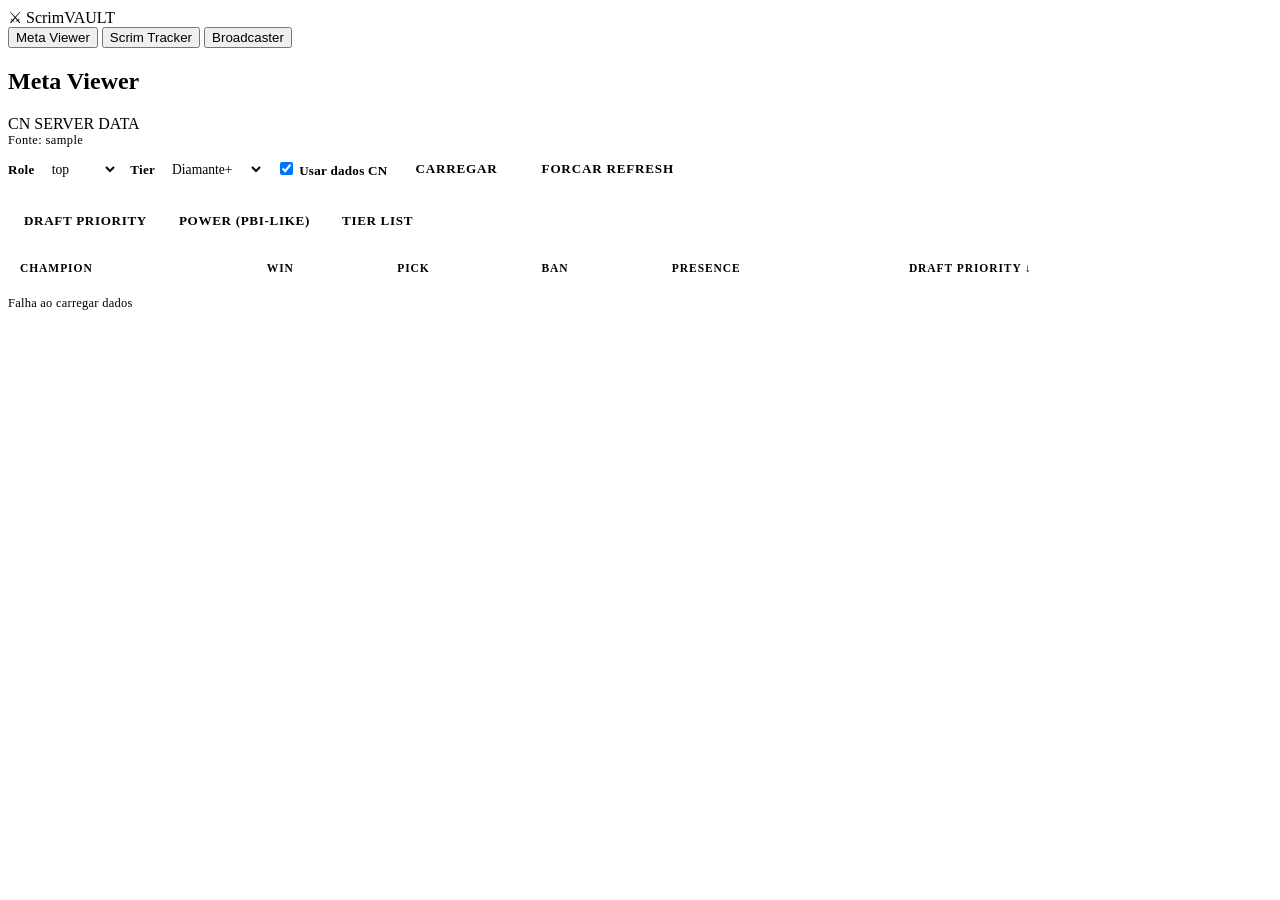
==== commit 25b1ec23: "feat: add Broadcaster frontend — 5-tab caster command center with PIN gate and OBS overlay Match Set" ====
--- a/app/static/index.html
+++ b/app/static/index.html
@@ -4,10 +4,16 @@
     <meta charset="UTF-8" />
     <meta name="viewport" content="width=device-width, initial-scale=1.0" />
     <title>ScrimVault</title>
+    <link rel="icon" type="image/x-icon" href="/favicon.ico?v=2" />
+    <link rel="icon" type="image/png" sizes="32x32" href="/static/branding/favicon-32.png?v=2" />
+    <link rel="icon" type="image/png" sizes="16x16" href="/static/branding/favicon-16.png?v=2" />
+    <link rel="apple-touch-icon" sizes="180x180" href="/static/branding/apple-touch-icon.png?v=2" />
+    <link rel="manifest" href="/static/site.webmanifest" />
     <link rel="preconnect" href="https://fonts.googleapis.com">
     <link rel="preconnect" href="https://fonts.gstatic.com" crossorigin>
     <link href="https://fonts.googleapis.com/css2?family=Chakra+Petch:wght@400;600;700&family=JetBrains+Mono:wght@400;500;700&display=swap" rel="stylesheet">
     <link rel="stylesheet" href="/static/scrim.css">
+    <link rel="stylesheet" href="/static/broadcaster.css">
     <style>
       /* ===== META VIEWER INLINE STYLES ===== */
       .source-banner {
@@ -209,6 +215,7 @@
         <nav class="top-nav">
           <button id="navMeta" class="active" onclick="switchSection('meta')">Meta Viewer</button>
           <button id="navScrim" onclick="switchSection('scrim')">Scrim Tracker</button>
+          <button id="navBroadcaster" onclick="switchSection('broadcaster')">Broadcaster</button>
         </nav>
       </header>
 
@@ -525,6 +532,15 @@
           </script>
         </section>
 
+        <section id="broadcasterSection" style="display:none">
+          <div class="section-header">
+            <h1>Broadcaster</h1>
+            <span class="section-tag">CASTER COMMAND CENTER</span>
+          </div>
+          <div class="bc-tabs" id="bcSubTabs"></div>
+          <div id="bcContent"></div>
+        </section>
+
         <section id="scrimSection" style="display:none">
           <div class="section-header">
             <h1>Scrim Tracker</h1>
@@ -537,24 +553,39 @@
     </div>
 
     <script src="/static/scrim.js"></script>
+    <script src="/static/broadcaster.js"></script>
     <script>
+      let bcInitialized = false;
+
       function switchSection(section) {
         const metaEl = document.getElementById('metaSection');
         const scrimEl = document.getElementById('scrimSection');
+        const bcEl = document.getElementById('broadcasterSection');
         const navMeta = document.getElementById('navMeta');
         const navScrim = document.getElementById('navScrim');
+        const navBc = document.getElementById('navBroadcaster');
+
+        metaEl.style.display = 'none';
+        scrimEl.style.display = 'none';
+        bcEl.style.display = 'none';
+        navMeta.classList.remove('active');
+        navScrim.classList.remove('active');
+        navBc.classList.remove('active');
 
         if (section === 'meta') {
           metaEl.style.display = '';
-          scrimEl.style.display = 'none';
           navMeta.classList.add('active');
-          navScrim.classList.remove('active');
-        } else {
-          metaEl.style.display = 'none';
+        } else if (section === 'scrim') {
           scrimEl.style.display = '';
-          navMeta.classList.remove('active');
           navScrim.classList.add('active');
           window.initScrim();
+        } else if (section === 'broadcaster') {
+          bcEl.style.display = '';
+          navBc.classList.add('active');
+          if (!bcInitialized) {
+            bcInitialized = true;
+            window.initBroadcaster();
+          }
         }
       }
     </script>
